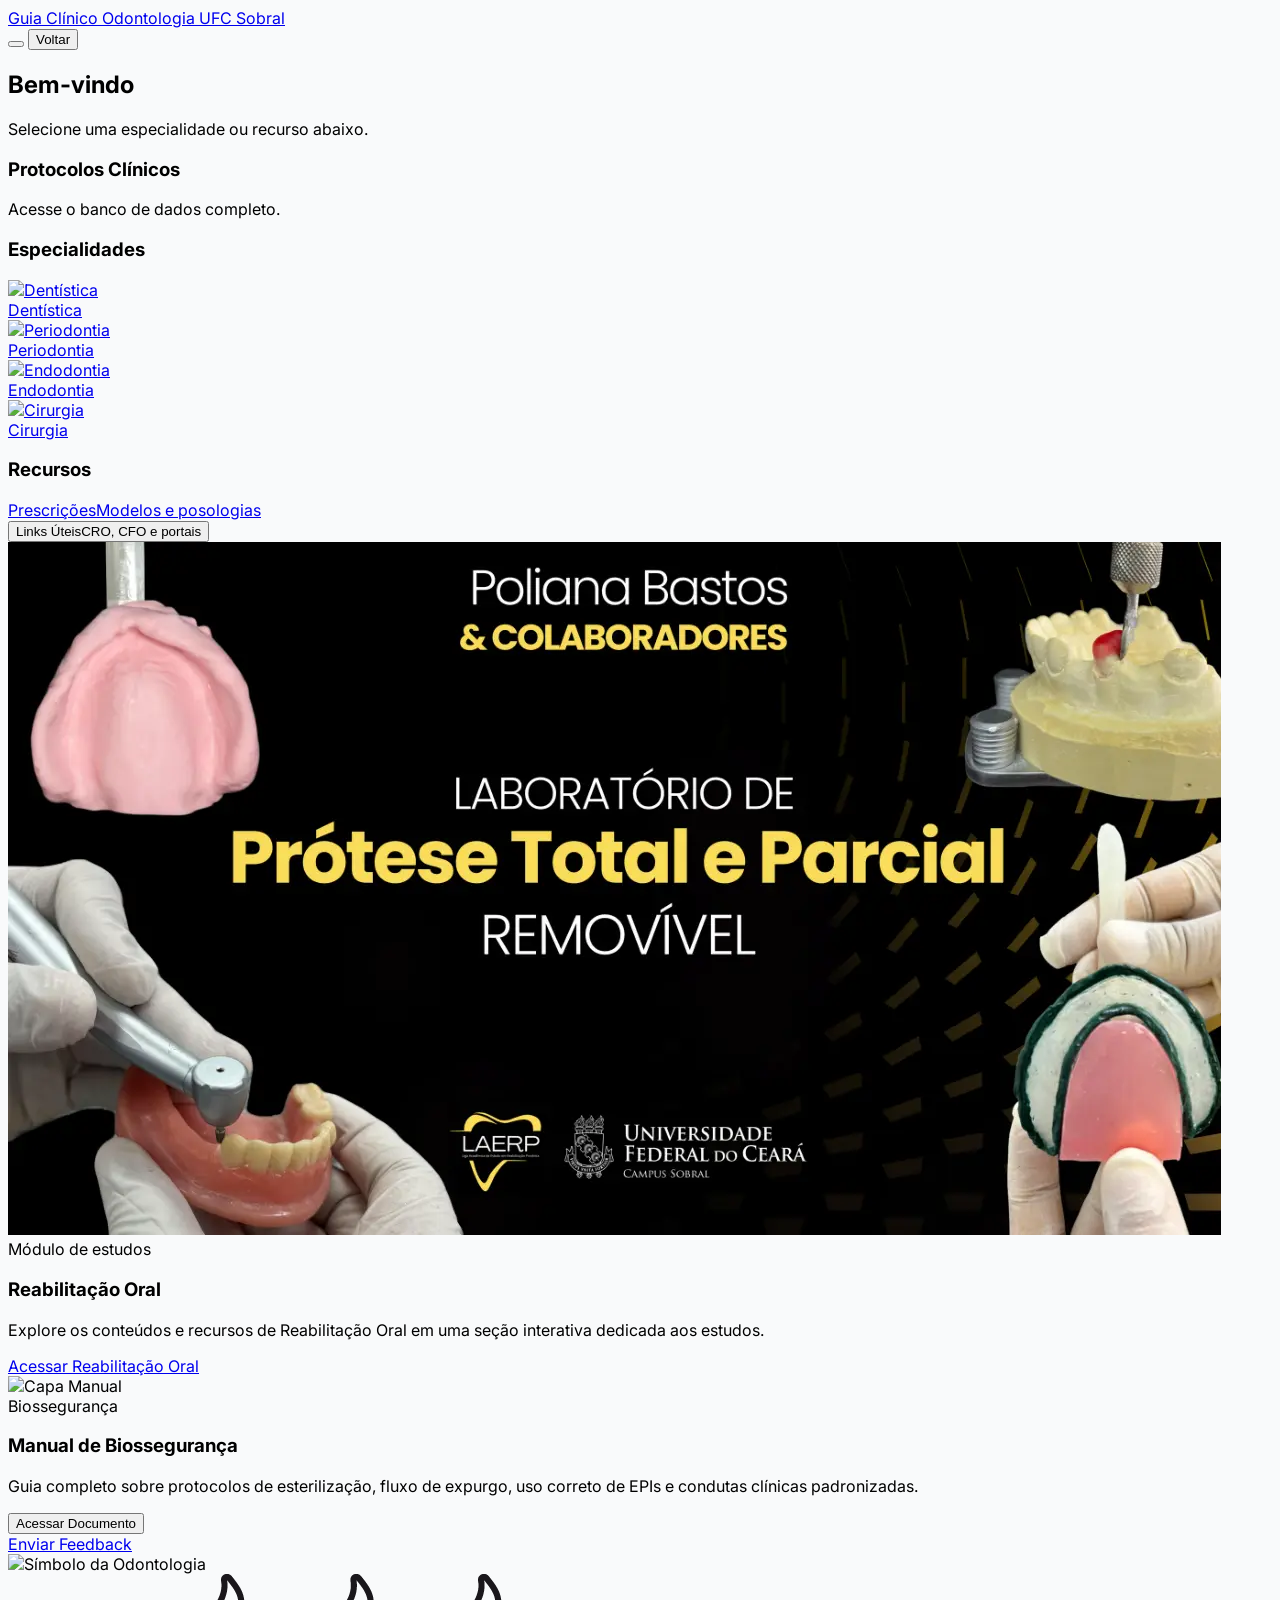
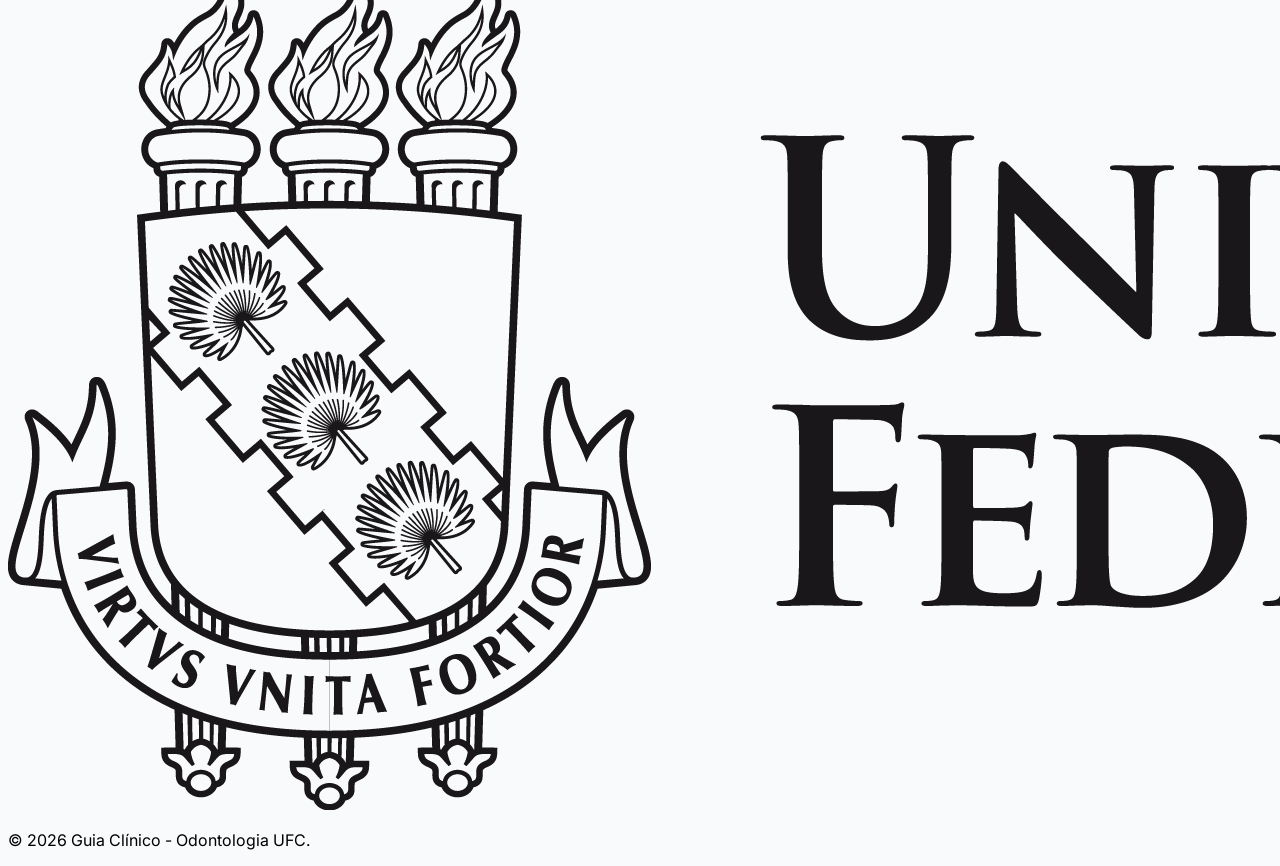
==== index.html @ 578e6452 "Update index.html" ====
<!DOCTYPE html>
<html lang="pt-BR">
<head>
    <meta charset="UTF-8">
    <meta name="viewport" content="width=device-width, initial-scale=1.0, maximum-scale=1.0, user-scalable=no">
    
<!-- Inicialização imediata do tema -->
<style>
    html, body {
        background-color: #f9fafb;
    }

    html.dark,
    html.dark body {
        background-color: #111827;
    }

    html.dark {
        color-scheme: dark;
    }
</style>

<script>
(function () {
    let tema = null;

    try {
        tema = localStorage.getItem('theme');
    } catch (e) {}

    const prefereEscuro = window.matchMedia &&
        window.matchMedia('(prefers-color-scheme: dark)').matches;

    const modoEscuro = tema === 'dark' ||
        (tema !== 'light' && prefereEscuro);

    if (modoEscuro) {
        document.documentElement.classList.add('dark');
    }
})();
</script>
    
    <title>Guia Clínico - Odontologia</title>

    <link rel="icon" type="image/svg+xml" href="./favicon.svg">

<link rel="manifest" href="./manifest.webmanifest">
<meta name="theme-color" content="#0e7490">
    
    <link rel="preconnect" href="https://fonts.googleapis.com">
    <link href="https://fonts.googleapis.com/css2?family=Inter:wght@300;400;500;600;700&display=swap" rel="stylesheet">
    
    <script src="https://cdn.tailwindcss.com"></script>
    
    <script src="https://unpkg.com/lucide@latest"></script>

    <script>
        tailwind.config = {
            darkMode: 'class', // Habilita o modo escuro via classe CSS
            theme: {
                extend: {
                    fontFamily: { sans: ['Inter', 'sans-serif'] },
                    colors: {
                        primary: '#0e7490', 
                        secondary: '#155e75', 
                        accent: '#ecfeff',
                        paper: '#ffffff',
                    },
                    screens: { 'xs': '375px' }
                }
            }
        }
    </script>
    <link rel="stylesheet" href="./style.css">
</head>
<body data-page="home" class="bg-gray-50 dark:bg-gray-900 dark:text-gray-100 text-gray-800 flex flex-col min-h-screen text-base antialiased transition-colors duration-200">

    <site-header></site-header>

    <main class="flex-grow w-full max-w-5xl mx-auto px-4 sm:px-6 py-6 pb-20">

        <div id="view-home" class="view-section active space-y-8">
            <div class="text-center space-y-2 mb-2">
                <h2 class="text-2xl xs:text-3xl font-bold text-gray-900 dark:text-white">Bem-vindo</h2>
                <p class="text-sm xs:text-base text-gray-600 dark:text-gray-400 max-w-2xl mx-auto">Selecione uma especialidade ou recurso abaixo.</p>
            </div>

            <section>
                <div onclick="navigateTo('blog')" class="btn-card bg-gradient-to-r from-primary to-secondary p-6 rounded-2xl shadow-lg cursor-pointer text-white relative overflow-hidden group">
                    <div class="absolute top-0 right-0 w-32 h-32 bg-white/10 rounded-full -mr-10 -mt-10 transition-transform group-hover:scale-110"></div>
                    <div class="flex items-center gap-4 relative z-10">
                        <div class="bg-white/20 p-4 rounded-xl backdrop-blur-sm">
                            <i data-lucide="library" class="w-8 h-8 text-white"></i>
                        </div>
                        <div>
                            <h3 class="text-xl font-bold mb-1">Protocolos Clínicos</h3>
                            <p class="text-cyan-100 text-sm">Acesse o banco de dados completo.</p>
                        </div>
                        <i data-lucide="arrow-right" class="w-6 h-6 ml-auto text-white/70 group-hover:text-white group-hover:translate-x-1 transition-all"></i>
                    </div>
                </div>
            </section>

            <section>
                <div class="flex items-center gap-2 mb-4 border-b border-gray-200 dark:border-gray-700 pb-2">
                    <i data-lucide="layout-grid" class="w-5 h-5 text-primary dark:text-cyan-400"></i>
                    <h3 class="text-lg font-semibold text-gray-800 dark:text-gray-200">Especialidades</h3>
                </div>
                <div class="grid grid-cols-2 md:grid-cols-4 gap-3 xs:gap-4">
                    
                    <a href="./dentistica.html" class="btn-card bg-white dark:bg-gray-800 dark:border-gray-700 rounded-xl border border-gray-200 shadow-sm flex flex-col cursor-pointer w-full h-36 xs:h-44 overflow-hidden p-0 group">
                        <img src="https://drive.google.com/thumbnail?id=1IqbpU3Tc9JRrEtCTjUTq4yEzA81FgfLB&sz=w400" referrerpolicy="no-referrer" class="w-full h-24 xs:h-32 object-cover group-hover:scale-105 transition-transform duration-500" alt="Dentística">
                        <div class="flex-grow flex items-center justify-center bg-white dark:bg-gray-800 p-1">
                            <span class="font-semibold text-sm xs:text-base text-gray-700 dark:text-gray-300 group-hover:text-primary dark:group-hover:text-cyan-400 transition-colors">Dentística</span>
                        </div>
                    </a>

                    <a href="./periodontia.html" class="btn-card bg-white dark:bg-gray-800 dark:border-gray-700 rounded-xl border border-gray-200 shadow-sm flex flex-col cursor-pointer w-full h-36 xs:h-44 overflow-hidden p-0 group">
                        <img src="https://drive.google.com/thumbnail?id=1-zdkn1rejChLDhu414lakE65wpIqaItJ&sz=w400" referrerpolicy="no-referrer" class="w-full h-24 xs:h-32 object-cover group-hover:scale-105 transition-transform duration-500" alt="Periodontia">
                        <div class="flex-grow flex items-center justify-center bg-white dark:bg-gray-800 p-1">
                            <span class="font-semibold text-sm xs:text-base text-gray-700 dark:text-gray-300 group-hover:text-primary dark:group-hover:text-cyan-400 transition-colors">Periodontia</span>
                        </div>
                    </a>

                    <a href="./endodontia.html" class="btn-card bg-white dark:bg-gray-800 dark:border-gray-700 rounded-xl border border-gray-200 shadow-sm flex flex-col cursor-pointer w-full h-36 xs:h-44 overflow-hidden p-0 group">
                        <img src="https://drive.google.com/thumbnail?id=1HXx0BQdMwo1exsz-yzlCISno-zLfnGaS&sz=w400" referrerpolicy="no-referrer" class="w-full h-24 xs:h-32 object-cover group-hover:scale-105 transition-transform duration-500" alt="Endodontia">
                        <div class="flex-grow flex items-center justify-center bg-white dark:bg-gray-800 p-1">
                            <span class="font-semibold text-sm xs:text-base text-gray-700 dark:text-gray-300 group-hover:text-primary dark:group-hover:text-cyan-400 transition-colors">Endodontia</span>
                        </div>
                    </a>

                    <a href="./cirurgia.html" class="btn-card bg-white dark:bg-gray-800 dark:border-gray-700 rounded-xl border border-gray-200 shadow-sm flex flex-col cursor-pointer w-full h-36 xs:h-44 overflow-hidden p-0 group">
                        <img src="https://drive.google.com/thumbnail?id=1VpzxWpekVeSkpgG0zuls3z5X4e87c_P-&sz=w400" referrerpolicy="no-referrer" class="w-full h-24 xs:h-32 object-cover group-hover:scale-105 transition-transform duration-500" alt="Cirurgia">
                        <div class="flex-grow flex items-center justify-center bg-white dark:bg-gray-800 p-1">
                            <span class="font-semibold text-sm xs:text-base text-gray-700 dark:text-gray-300 group-hover:text-primary dark:group-hover:text-cyan-400 transition-colors">Cirurgia</span>
                        </div>
                    </a>

                </div>
            </section>

            <section>
                <div class="flex items-center gap-2 mb-4 border-b border-gray-200 dark:border-gray-700 pb-2">
                    <i data-lucide="package-plus" class="w-5 h-5 text-primary dark:text-cyan-400"></i>
                    <h3 class="text-lg font-semibold text-gray-800 dark:text-gray-200">Recursos</h3>
                </div>
                <div class="grid grid-cols-1 sm:grid-cols-2 gap-3">
                    <a href="./prescricoes.html" class="btn-card bg-white dark:bg-gray-800 dark:border-gray-700 p-4 rounded-xl border border-gray-200 shadow-sm flex items-center gap-4 w-full text-left active:bg-gray-50 dark:active:bg-gray-700">
                        <div class="bg-amber-50 dark:bg-amber-900/30 p-3 rounded-lg shrink-0"><i data-lucide="scroll-text" class="w-6 h-6 text-amber-600 dark:text-amber-400"></i></div>
                        <div><span class="block font-semibold text-gray-700 dark:text-gray-200">Prescrições</span><span class="text-xs text-gray-500 dark:text-gray-400">Modelos e posologias</span></div>
                    </a>
                    <button type="button" onclick="navigateTo('links')" class="btn-card bg-white dark:bg-gray-800 dark:border-gray-700 p-4 rounded-xl border border-gray-200 shadow-sm flex items-center gap-4 w-full text-left active:bg-gray-50 dark:active:bg-gray-700">
                        <div class="bg-gray-100 dark:bg-gray-700 p-3 rounded-lg shrink-0"><i data-lucide="link" class="w-6 h-6 text-gray-600 dark:text-gray-300"></i></div>
                        <div><span class="block font-semibold text-gray-700 dark:text-gray-200">Links Úteis</span><span class="text-xs text-gray-500 dark:text-gray-400">CRO, CFO e portais</span></div>
                    </button>
                </div>
            </section>

            <!-- Módulo independente: Reabilitação Oral -->
            <section aria-labelledby="titulo-reabilitacao-oral"
                     class="bg-white dark:bg-gray-800 dark:border-gray-700 rounded-2xl shadow-sm border border-gray-200 overflow-hidden relative transition-colors duration-200 group hover:shadow-md">
                <div class="absolute top-0 right-0 p-4 opacity-5 pointer-events-none" aria-hidden="true">
                    <i data-lucide="smile" class="w-32 h-32 text-primary dark:text-cyan-400 transform rotate-12"></i>
                </div>

                <div class="p-6 sm:p-8 flex flex-col md:flex-row items-center md:items-start gap-6 md:gap-8 relative z-10">
                    <!-- Capa do módulo: imagem hospedada na pasta de Reabilitação Oral. -->
                    <a href="./reabilitacao-oral/index.html"
                       class="w-full sm:w-60 md:w-64 shrink-0 block rounded-lg overflow-hidden border border-gray-200 dark:border-gray-700 shadow-sm bg-black group-hover:scale-[1.02] transition-transform duration-300"
                       aria-label="Abrir Reabilitação Oral">
                        <img src="./reabilitacao-oral/assets/paginas/pagina-001.webp"
                             alt="Capa do manual Laboratório de Prótese Total e Parcial Removível"
                             class="w-full h-auto object-contain"
                             loading="lazy" decoding="async">
                    </a>

                    <div class="flex-grow text-center md:text-left flex flex-col justify-center h-full py-2">
                        <div class="mb-4">
                            <div class="inline-flex items-center gap-2 px-3 py-1 rounded-full bg-primary/10 dark:bg-cyan-900/30 text-primary dark:text-cyan-400 text-xs font-bold uppercase tracking-wider mb-3 justify-center md:justify-start">
                                <i data-lucide="layers" class="w-3 h-3" aria-hidden="true"></i> Módulo de estudos
                            </div>
                            <h3 id="titulo-reabilitacao-oral" class="text-2xl font-bold text-gray-900 dark:text-white leading-tight mb-2">Reabilitação Oral</h3>
                            <p class="text-gray-600 dark:text-gray-300 leading-relaxed max-w-xl mx-auto md:mx-0">
                                Explore os conteúdos e recursos de Reabilitação Oral em uma seção interativa dedicada aos estudos.
                            </p>
                        </div>

                        <div class="mt-2">
                            <a href="./reabilitacao-oral/index.html"
                               class="w-full md:w-auto inline-flex justify-center items-center gap-2 bg-primary hover:bg-secondary text-white font-medium py-3 px-8 rounded-xl transition-all shadow-sm hover:shadow-md active:scale-95 active:opacity-90 focus-visible:outline focus-visible:outline-2 focus-visible:outline-offset-2 focus-visible:outline-primary">
                                <span>Acessar Reabilitação Oral</span>
                                <i data-lucide="arrow-right" class="w-4 h-4" aria-hidden="true"></i>
                            </a>
                        </div>
                    </div>
                </div>
            </section>

            <section class="bg-white dark:bg-gray-800 dark:border-gray-700 rounded-2xl shadow-sm border border-gray-200 overflow-hidden relative mt-6 transition-colors duration-200 group hover:shadow-md">
                <div class="absolute top-0 right-0 p-4 opacity-5 pointer-events-none">
                    <i data-lucide="shield-check" class="w-32 h-32 text-primary dark:text-cyan-400 transform rotate-12"></i>
                </div>

                <div class="p-6 sm:p-8 flex flex-col md:flex-row items-center md:items-start gap-6 md:gap-8 relative z-10">
                    <div class="w-40 sm:w-48 shrink-0 rounded-lg overflow-hidden group-hover:scale-[1.02] transition-transform duration-300">
                        <img src="https://drive.google.com/thumbnail?id=1r-iguMwH7R5gYocf-ZZC8bUFzlRPjiiR&sz=w400" referrerpolicy="no-referrer" alt="Capa Manual" class="w-full h-auto object-cover">
                    </div>
                    
                    <div class="flex-grow text-center md:text-left flex flex-col justify-center h-full py-2">
                        <div class="mb-4">
                            <div class="inline-flex items-center gap-2 px-3 py-1 rounded-full bg-primary/10 dark:bg-cyan-900/30 text-primary dark:text-cyan-400 text-xs font-bold uppercase tracking-wider mb-3 justify-center md:justify-start">
                                <i data-lucide="shield" class="w-3 h-3"></i> Biossegurança
                            </div>
                            <h3 class="text-2xl font-bold text-gray-900 dark:text-white leading-tight mb-2">Manual de Biossegurança</h3>
                            <p class="text-gray-600 dark:text-gray-300 leading-relaxed max-w-xl mx-auto md:mx-0">
                                Guia completo sobre protocolos de esterilização, fluxo de expurgo, uso correto de EPIs e condutas clínicas padronizadas.
                            </p>
                        </div>
                        
                        <div class="mt-2">
                             <button onclick="navigateTo('manual')" class="w-full md:w-auto inline-flex justify-center items-center gap-2 bg-primary hover:bg-secondary text-white font-medium py-3 px-8 rounded-xl transition-all shadow-sm hover:shadow-md active:scale-95 active:opacity-90">
                                <span>Acessar Documento</span>
                                <i data-lucide="arrow-right" class="w-4 h-4"></i>
                            </button>
                        </div>
                    </div>
                </div>
            </section>
        </div>

        <!-- As especialidades e as prescrições usam páginas HTML próprias. -->

        <div id="view-blog" class="view-section space-y-6">
            <div class="flex flex-col gap-4">
                <div class="flex items-center justify-between">
                    <div>
                        <h2 class="text-2xl font-bold text-gray-900 dark:text-white">Protocolos Clínicos</h2>
                        <p class="text-gray-500 dark:text-gray-400 text-sm">Consulte os protocolos organizados por especialidade.</p>
                    </div>
</div>
                
                <div class="space-y-3">
                    <div class="relative">
                        <i data-lucide="search" class="absolute left-3 top-1/2 -translate-y-1/2 w-5 h-5 text-gray-400"></i>
                        <input type="text" id="search-input" oninput="renderBlog()" placeholder="Buscar protocolo..." class="w-full pl-10 pr-4 py-3 rounded-xl border border-gray-200 dark:border-gray-700 dark:bg-gray-800 dark:text-white focus:border-primary focus:ring-1 focus:ring-primary outline-none transition-all">
                    </div>
                    
                    <div class="flex gap-2 overflow-x-auto pb-2 scrollbar-hide" id="filter-container">
                        <button onclick="setFilter('all')" class="filter-btn active" id="filter-all">Todos</button>
                        <button onclick="setFilter('Dentística')" class="filter-btn" id="filter-dentistica">Dentística</button>
                        <button onclick="setFilter('Periodontia')" class="filter-btn" id="filter-periodontia">Periodontia</button>
                        <button onclick="setFilter('Endodontia')" class="filter-btn" id="filter-endodontia">Endodontia</button>
                        <button onclick="setFilter('Cirurgia')" class="filter-btn" id="filter-cirurgia">Cirurgia</button>
                        <button onclick="setFilter('Geral')" class="filter-btn" id="filter-geral">Geral</button>
                    </div>
                </div>

                <div id="blog-grid" class="space-y-6"></div>
                <div id="no-protocols-msg" class="text-center py-10 hidden">
                    <p class="text-gray-500 dark:text-gray-400">Nenhum protocolo encontrado.</p>
                    <p class="text-xs text-gray-400 mt-2">Tente outro termo ou categoria.</p>
                </div>
            </div>
        </div>

        <div id="view-post" class="view-section">
            <div class="max-w-4xl mx-auto">
                <div class="bg-white dark:bg-gray-800 dark:border-gray-700 rounded-2xl shadow-sm border border-gray-200 overflow-hidden min-h-[60vh]">
                    <div class="bg-gray-50 dark:bg-gray-700/50 border-b border-gray-100 dark:border-gray-700 p-6">
                        <div class="flex justify-between items-start">
                            <div>
                                <span id="post-category" class="inline-block px-2 py-1 rounded-md bg-blue-100 dark:bg-blue-900/40 text-blue-700 dark:text-blue-300 text-xs font-bold uppercase mb-2">Categoria</span>
                                <h2 id="post-title" class="text-2xl font-bold text-gray-900 dark:text-white leading-tight">Título do Protocolo</h2>
                            </div>
                        </div>
                    </div>
                    <div id="post-content" class="p-5 sm:p-8 rich-text text-gray-700 dark:text-gray-200 leading-relaxed"></div>
                </div>
            </div>
        </div>

        <!-- Conteúdo fixo, independente dos cadastros de protocolos. -->
        <div id="view-links" class="view-section space-y-5">
            <div class="bg-white dark:bg-gray-800 rounded-xl border border-gray-200 dark:border-gray-700 p-5 sm:p-8 shadow-sm">
                <h2 class="text-2xl font-bold text-gray-900 dark:text-white mb-3">Links Úteis</h2>
                <p class="text-sm text-gray-500 dark:text-gray-400">Canais educacionais, podcasts e portais da Odontologia.</p>
                <div class="rich-text mt-5"><div class="space-y-6 text-sm">
                    <div>
                        <h4 class="font-bold text-gray-800 dark:text-gray-200 mt-6 mb-3 flex items-center gap-2"><i data-lucide="video" class="w-5 h-5 text-red-600 dark:text-red-400"></i> Canais Recomendados</h4>
                        <div class="grid grid-cols-1 sm:grid-cols-2 gap-3">
                            <a href="https://youtube.com/@deolhonaperiodontiaufc-cam693?si=VatiQZ6QlFN97cdf" target="_blank" rel="noopener noreferrer" class="p-3 bg-white dark:bg-gray-800 dark:border-gray-700 border border-gray-200 rounded-lg flex items-center gap-3 hover:border-red-500 transition shadow-sm">
                                <i data-lucide="youtube" class="w-6 h-6 text-red-600 dark:text-red-400"></i>
                                <div><span class="block font-semibold text-gray-800 dark:text-gray-200 text-sm">De Olho na Periodontia</span><span class="text-xs text-gray-500 dark:text-gray-400">UFC Sobral</span></div>
                            </a>
                            <a href="https://youtube.com/@dentisticaeesculturadental3098?si=GXLxIP-M6OBgPg-q" target="_blank" rel="noopener noreferrer" class="p-3 bg-white dark:bg-gray-800 dark:border-gray-700 border border-gray-200 rounded-lg flex items-center gap-3 hover:border-red-500 transition shadow-sm">
                                <i data-lucide="youtube" class="w-6 h-6 text-red-600 dark:text-red-400"></i>
                                <div><span class="block font-semibold text-gray-800 dark:text-gray-200 text-sm">Dentística e Escultura Dental</span><span class="text-xs text-gray-500 dark:text-gray-400">Canal Educativo</span></div>
                            </a>
                            <a href="https://youtube.com/@equipededentisticaufcsobra6651?si=kfUdVhuAx5Qox4UT" target="_blank" rel="noopener noreferrer" class="p-3 bg-white dark:bg-gray-800 dark:border-gray-700 border border-gray-200 rounded-lg flex items-center gap-3 hover:border-red-500 transition shadow-sm">
                                <i data-lucide="youtube" class="w-6 h-6 text-red-600 dark:text-red-400"></i>
                                <div><span class="block font-semibold text-gray-800 dark:text-gray-200 text-sm">Equipe de Dentística</span><span class="text-xs text-gray-500 dark:text-gray-400">UFC Sobral</span></div>
                            </a>
                            <a href="https://open.spotify.com/show/7nxXta4sQfycT6eU9NGMwC?si=Oyp7haWTS7qQN_cGLQqNVQ" target="_blank" rel="noopener noreferrer" class="p-3 bg-white dark:bg-gray-800 dark:border-gray-700 border border-gray-200 rounded-lg flex items-center gap-3 hover:border-green-500 transition shadow-sm">
                                <i data-lucide="mic" class="w-6 h-6 text-green-600 dark:text-green-400"></i>
                                <div><span class="block font-semibold text-gray-800 dark:text-gray-200 text-sm">Podcast Odontologia</span><span class="text-xs text-gray-500 dark:text-gray-400">Spotify</span></div>
                            </a>
                        </div>
                    </div>
                    
                    <div>
                        <h4 class="font-bold text-gray-800 dark:text-gray-200 mt-6 mb-3 flex items-center gap-2"><i data-lucide="link" class="w-5 h-5 text-gray-600 dark:text-gray-400"></i> Portais Importantes</h4>
                        <div class="grid grid-cols-1 sm:grid-cols-2 gap-3">
                            <a href="https://website.cfo.org.br/" target="_blank" rel="noopener noreferrer" class="p-3 bg-white dark:bg-gray-800 dark:border-gray-700 border border-gray-200 rounded-lg flex items-center gap-3 hover:border-blue-500 transition shadow-sm">
                                <i data-lucide="external-link" class="w-5 h-5 text-gray-600 dark:text-gray-400"></i>
                                <div><span class="block font-semibold text-gray-800 dark:text-gray-200 text-sm">CFO</span><span class="text-xs text-gray-500 dark:text-gray-400">Conselho Federal</span></div>
                            </a>
                             <a href="https://www.cro-ce.org.br/" target="_blank" rel="noopener noreferrer" class="p-3 bg-white dark:bg-gray-800 dark:border-gray-700 border border-gray-200 rounded-lg flex items-center gap-3 hover:border-blue-500 transition shadow-sm">
                                <i data-lucide="external-link" class="w-5 h-5 text-gray-600 dark:text-gray-400"></i>
                                <div><span class="block font-semibold text-gray-800 dark:text-gray-200 text-sm">CRO-CE</span><span class="text-xs text-gray-500 dark:text-gray-400">Conselho Regional</span></div>
                            </a>
                        </div>
                    </div>
                </div></div>
            </div>
        </div>

        <div id="view-manual" class="view-section">
            <div class="max-w-5xl mx-auto h-[85vh] flex flex-col gap-2">
                <div class="flex justify-end gap-2 px-2">
                    <button onclick="toggleFullScreen()" class="bg-white dark:bg-gray-800 dark:text-gray-300 dark:border-gray-700 border border-gray-200 text-gray-700 hover:text-primary dark:hover:text-cyan-400 px-3 py-1.5 rounded-lg text-sm font-medium flex items-center gap-1 shadow-sm transition-colors">
                        <i data-lucide="maximize" class="w-4 h-4"></i> Tela Cheia
                    </button>
                    <button onclick="window.open('https://drive.google.com/file/d/1FmRwMLXSVb58Ei122xRvVqlpMKYxJFnI/view?usp=drivesdk', '_blank')" class="bg-primary hover:bg-secondary text-white px-3 py-1.5 rounded-lg text-sm font-medium flex items-center gap-1 shadow-sm transition-colors">
                        <i data-lucide="external-link" class="w-4 h-4"></i> Abrir / Zoom
                    </button>
                </div>
                <div id="pdf-container" class="bg-white dark:bg-gray-800 dark:border-gray-700 rounded-2xl shadow-sm border border-gray-200 overflow-hidden flex-grow relative">
                    <iframe src="https://drive.google.com/file/d/1FmRwMLXSVb58Ei122xRvVqlpMKYxJFnI/preview" width="100%" height="100%" style="border: none;"></iframe>
                </div>
            </div>
        </div>

        <div id="view-feedback" class="view-section">
            <div class="max-w-3xl mx-auto h-[85vh] flex flex-col gap-2">
                 <div class="bg-white dark:bg-gray-800 dark:border-gray-700 rounded-2xl shadow-sm border border-gray-200 overflow-hidden flex-grow relative">
                    <iframe src="https://docs.google.com/forms/d/e/1FAIpQLScIj8dEG93HimE5qp51dGqXfBSLvuWS2AiMuq5AOmxru75Keg/viewform?embedded=true" width="100%" height="100%" style="border: none;">Carregando…</iframe>
                </div>
            </div>
        </div>

    </main>

    <site-footer></site-footer>

    <script src="./components/header-component.js" defer></script>
    <script src="./components/footer-component.js" defer></script>
    <!-- Os protocolos serão lidos do arquivo estático abaixo.
         Sua definição deve ser carregada antes do app.js. -->
    <script src="./banco_de_dados/protocolos_dentistica.js" defer></script>
    <script src="./banco_de_dados/protocolos_periodontia.js" defer></script>
    <script src="./banco_de_dados/protocolos_endodontia.js" defer></script>
    <script src="./banco_de_dados/protocolos_cirurgia.js" defer></script>
    <script src="./app.js" defer></script>
</body>
</html>
---- style.css ----
/* ============================================================================
   GUIA CLÍNICO — ODONTOLOGIA UFC SOBRAL
   Folha de estilos compartilhada entre todas as páginas do GitHub Pages.

   Usado por: index.html, dentistica.html, periodontia.html,
   endodontia.html, cirurgia.html e prescricoes.html.

   Dependências carregadas pelos arquivos HTML:
   - Tailwind CSS via CDN (cores e classes utilitárias)
   - Fonte Inter via Google Fonts

   Este CSS NÃO inclui editor de texto, Firebase ou painel administrativo.
   Local no repositório: /style.css
   ============================================================================ */

/* 1. Base e navegação ------------------------------------------------------ */
html {
    scroll-behavior: smooth;
}

body {
    font-family: 'Inter', sans-serif;
}

/* Elementos personalizados de cabeçalho e rodapé, quando definidos em JS. */
site-header,
site-footer {
    display: block;
}

/* Oculta as barras dos carrosséis de abas, preservando a rolagem por toque. */
.scrollbar-hide {
    -ms-overflow-style: none;
    scrollbar-width: none;
}

.scrollbar-hide::-webkit-scrollbar {
    display: none;
}

/* 2. Cartões da página inicial -------------------------------------------- */
.btn-card {
    transition: transform 0.2s ease, box-shadow 0.2s ease,
                border-color 0.2s ease;
}

.btn-card:active {
    transform: scale(0.98);
}

@media (hover: hover) {
    .btn-card:hover {
        transform: translateY(-2px);
        box-shadow: 0 10px 15px -3px rgba(0, 0, 0, 0.1);
        border-color: #0e7490;
    }
}

/* 3. Telas e abas ---------------------------------------------------------- */
/* Aplicável às páginas individuais e às visualizações de protocolos. */
.view-section {
    display: none;
}

.view-section.active {
    display: block;
    animation: fadeInView 0.3s ease;
}

@keyframes fadeInView {
    from {
        opacity: 0;
        transform: translateY(10px);
    }
    to {
        opacity: 1;
        transform: translateY(0);
    }
}

.tab-content {
    display: none;
    animation: fadeIn 0.3s ease-in-out;
}

.tab-content.active {
    display: block;
}

@keyframes fadeIn {
    from { opacity: 0; }
    to   { opacity: 1; }
}

.tab-btn {
    border-bottom: 2px solid transparent;
    transition: background-color 0.2s ease, color 0.2s ease,
                border-color 0.2s ease;
}

.tab-btn.active {
    border-bottom-width: 2px;
    background-color: rgba(0, 0, 0, 0.03);
}

.dark .tab-btn.active {
    background-color: rgba(255, 255, 255, 0.05);
}

/* Cada especialidade mantém as cores originais de suas abas ativas. */
.tab-active-dentistica {
    color: #0e7490;
    border-color: #0e7490;
    background-color: #ecfeff !important;
}

.dark .tab-active-dentistica {
    color: #22d3ee;
    border-color: #22d3ee;
    background-color: rgba(14, 116, 144, 0.19) !important;
}

.tab-active-periodontia {
    color: #be123c;
    border-color: #be123c;
    background-color: #fff1f2 !important;
}

.dark .tab-active-periodontia {
    color: #fb7185;
    border-color: #fb7185;
    background-color: rgba(190, 18, 60, 0.19) !important;
}

.tab-active-endodontia {
    color: #4338ca;
    border-color: #4338ca;
    background-color: #e0e7ff !important;
}

.dark .tab-active-endodontia {
    color: #818cf8;
    border-color: #818cf8;
    background-color: rgba(67, 56, 202, 0.19) !important;
}

.tab-active-cirurgia {
    color: #059669;
    border-color: #059669;
    background-color: #ecfdf5 !important;
}

.dark .tab-active-cirurgia {
    color: #34d399;
    border-color: #34d399;
    background-color: rgba(5, 150, 105, 0.19) !important;
}

.tab-active-prescricoes {
    color: #d97706;
    border-color: #d97706;
    background-color: #fffbeb !important;
}

.dark .tab-active-prescricoes {
    color: #fbbf24;
    border-color: #fbbf24;
    background-color: rgba(217, 119, 6, 0.19) !important;
}

/* 4. Busca e filtro dos protocolos clínicos ------------------------------- */
.filter-btn {
    white-space: nowrap;
    padding: 0.5rem 1rem;
    border-radius: 9999px;
    font-size: 0.875rem;
    font-weight: 500;
    border: 1px solid #e5e7eb;
    background-color: #fff;
    color: #374151;
    transition: background-color 0.2s ease, border-color 0.2s ease,
                color 0.2s ease;
}

.filter-btn:hover {
    border-color: #0e7490;
}

.dark .filter-btn {
    background-color: #1f2937;
    border-color: #374151;
    color: #d1d5db;
}

.filter-btn.active {
    background-color: #0e7490;
    border-color: #0e7490;
    color: #fff;
}

.dark .filter-btn.active {
    background-color: #0891b2;
    border-color: #0891b2;
    color: #fff;
}

/* Indicador de carregamento, se usado pelos scripts de consulta local. */
.spinner {
    width: 24px;
    height: 24px;
    border: 3px solid rgba(0, 0, 0, 0.1);
    border-left-color: #0e7490;
    border-radius: 50%;
    animation: spin 1s linear infinite;
}

.dark .spinner {
    border-color: rgba(255, 255, 255, 0.1);
    border-left-color: #22d3ee;
}

@keyframes spin {
    to { transform: rotate(360deg); }
}

/* 5. Textos de prontuários, checklists e protocolos ----------------------- */
/* O Tailwind zera o estilo HTML das listas: restauramos suas marcações. */
.rich-text {
    line-height: 1.7;
    overflow-wrap: anywhere;
}

.rich-text h1,
.rich-text h2,
.rich-text h3 {
    font-weight: 700 !important;
    line-height: 1.35;
    margin-top: 1em;
    margin-bottom: 0.45em;
}

.rich-text h1 {
    font-size: 1.8em !important;
    color: #111827 !important;
}

.rich-text h2 {
    font-size: 1.4em !important;
    color: #1f2937 !important;
}

.rich-text h3 {
    font-size: 1.1em !important;
    color: #374151 !important;
}

.dark .rich-text h1 { color: #f9fafb !important; }
.dark .rich-text h2 { color: #f3f4f6 !important; }
.dark .rich-text h3 { color: #e5e7eb !important; }

.rich-text p {
    margin-bottom: 0.75em;
}

.rich-text ul,
.rich-text ol {
    padding-left: 1.2rem;
    margin-bottom: 1em;
}

.rich-text ul { list-style-type: disc; }
.rich-text ol { list-style-type: decimal; }

.rich-text ul ul {
    list-style-type: circle;
    padding-left: 1rem;
    margin-top: 0.25em;
    margin-bottom: 0.5em;
}

.rich-text ol ol {
    list-style-type: lower-alpha;
    padding-left: 1rem;
}

.rich-text ul ul ul {
    list-style-type: square;
}

.rich-text li {
    margin-bottom: 0.25em;
}

.rich-text li > p:last-child {
    margin-bottom: 0;
}

.rich-text strong,
.rich-text b {
    font-weight: 700;
}

.rich-text em,
.rich-text i {
    font-style: italic;
}

.rich-text a {
    color: #0e7490;
    text-decoration: underline;
    text-underline-offset: 2px;
}

.dark .rich-text a {
    color: #67e8f9;
}

.rich-text blockquote {
    border-left: 3px solid #0e7490;
    padding: 0.5rem 0 0.5rem 1rem;
    margin: 1rem 0;
    color: #4b5563;
}

.dark .rich-text blockquote {
    color: #d1d5db;
    border-left-color: #22d3ee;
}

.rich-text img {
    display: block;
    max-width: 100%;
    height: auto;
    border-radius: 0.5rem;
    margin: 1rem auto;
}

/* Evita cortes em tabelas de conteúdos clínicos no celular. */
.rich-text table {
    width: 100%;
    border-collapse: collapse;
    display: block;
    overflow-x: auto;
    margin: 1rem 0;
}

.rich-text th,
.rich-text td {
    border: 1px solid #e5e7eb;
    padding: 0.5rem 0.75rem;
    text-align: left;
    vertical-align: top;
}

.dark .rich-text th,
.dark .rich-text td {
    border-color: #4b5563;
}

/* 6. Acessibilidade e dispositivos móveis -------------------------------- */
a:focus-visible,
button:focus-visible,
input:focus-visible,
[role='button']:focus-visible {
    outline: 2px solid #0891b2;
    outline-offset: 3px;
}

@media (prefers-reduced-motion: reduce) {
    html { scroll-behavior: auto; }

    .btn-card,
    .tab-btn,
    .filter-btn {
        transition: none;
    }

    .btn-card:active,
    .btn-card:hover {
        transform: none;
    }

    .view-section.active,
    .tab-content,
    .spinner {
        animation: none;
    }
}
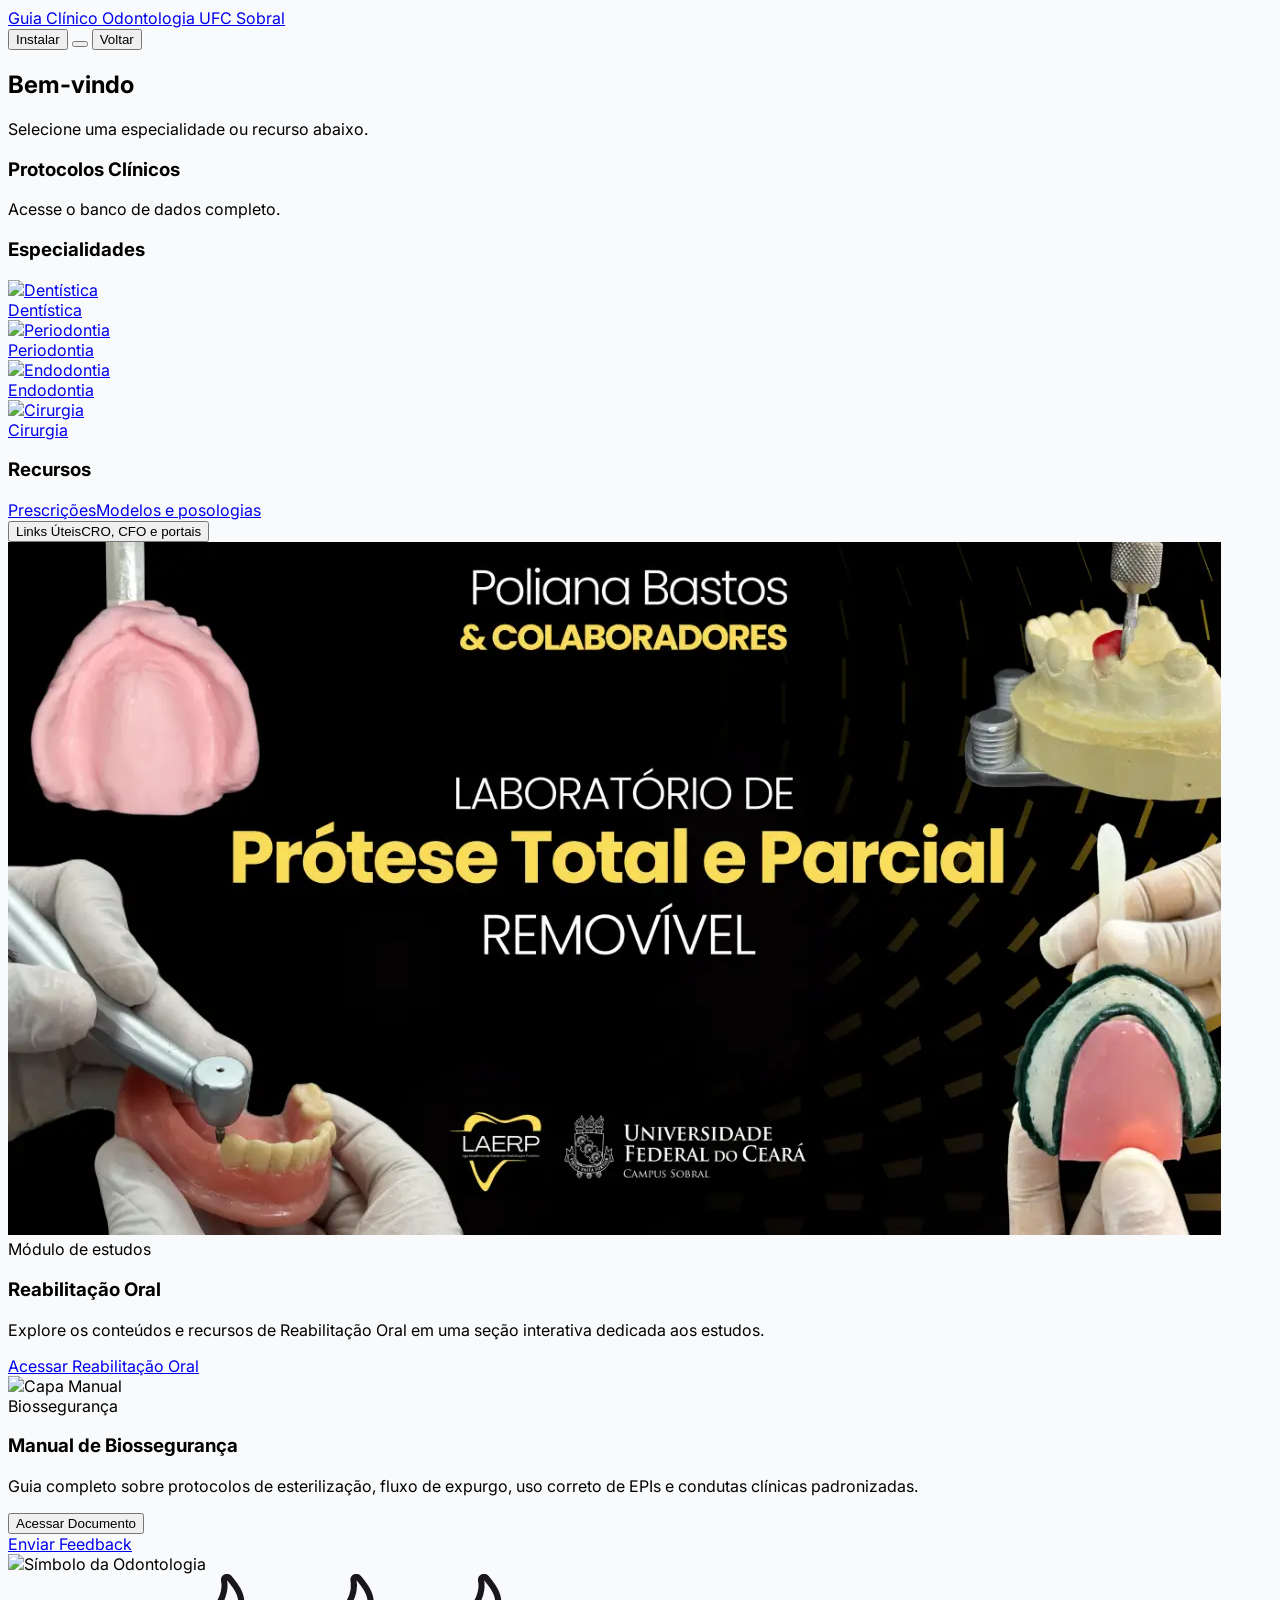
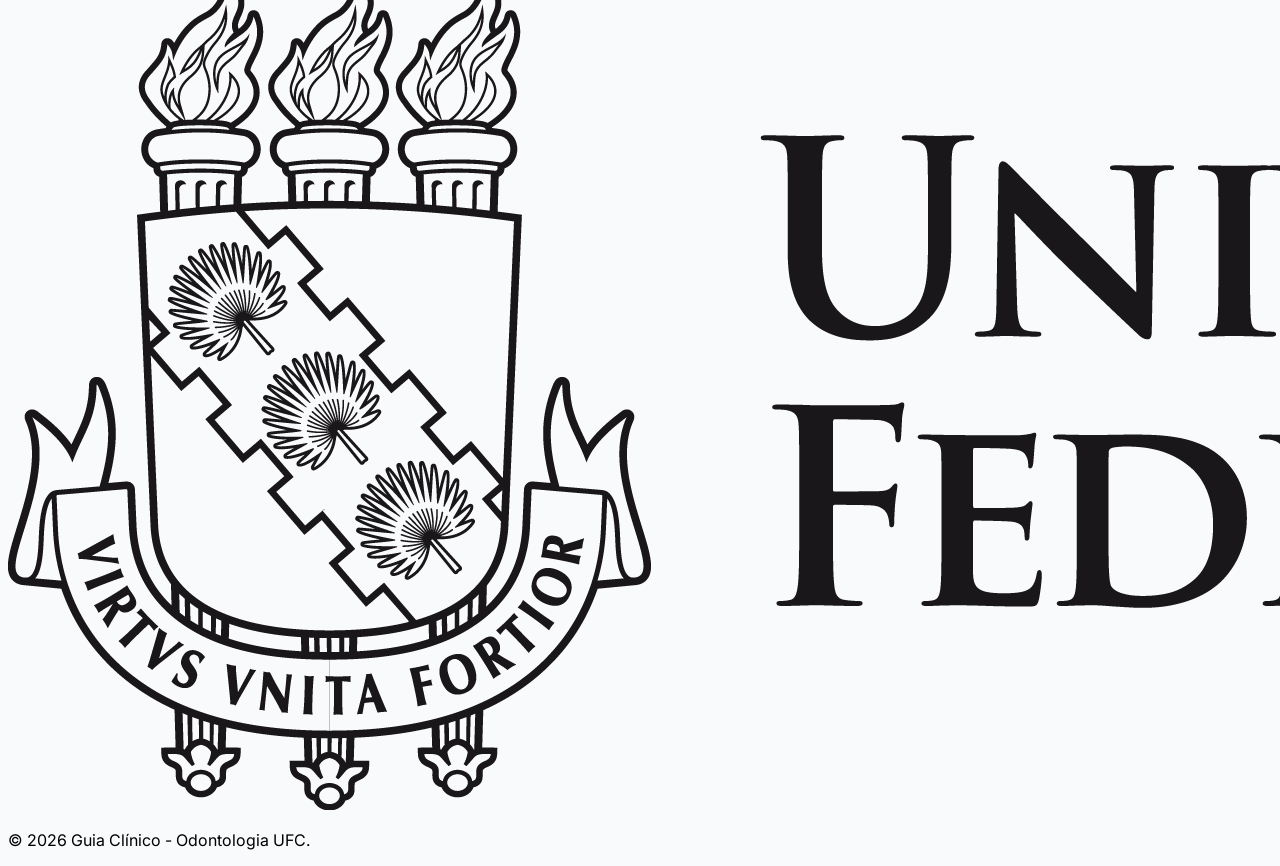
==== commit c56b43ca: "Update index.html" ====
--- a/index.html
+++ b/index.html
@@ -218,7 +218,7 @@
                         </div>
                         
                         <div class="mt-2">
-                             <button onclick="navigateTo('manual')" class="w-full md:w-auto inline-flex justify-center items-center gap-2 bg-primary hover:bg-secondary text-white font-medium py-3 px-8 rounded-xl transition-all shadow-sm hover:shadow-md active:scale-95 active:opacity-90">
+                             <button onclick="window.location.href='./leitor.html?drive=1FmRwMLXSVb58Ei122xRvVqlpMKYxJFnI&amp;titulo=Manual%20de%20Biosseguranca'" class="w-full md:w-auto inline-flex justify-center items-center gap-2 bg-primary hover:bg-secondary text-white font-medium py-3 px-8 rounded-xl transition-all shadow-sm hover:shadow-md active:scale-95 active:opacity-90">
                                 <span>Acessar Documento</span>
                                 <i data-lucide="arrow-right" class="w-4 h-4"></i>
                             </button>
@@ -324,22 +324,6 @@
             </div>
         </div>
 
-        <div id="view-manual" class="view-section">
-            <div class="max-w-5xl mx-auto h-[85vh] flex flex-col gap-2">
-                <div class="flex justify-end gap-2 px-2">
-                    <button onclick="toggleFullScreen()" class="bg-white dark:bg-gray-800 dark:text-gray-300 dark:border-gray-700 border border-gray-200 text-gray-700 hover:text-primary dark:hover:text-cyan-400 px-3 py-1.5 rounded-lg text-sm font-medium flex items-center gap-1 shadow-sm transition-colors">
-                        <i data-lucide="maximize" class="w-4 h-4"></i> Tela Cheia
-                    </button>
-                    <button onclick="window.open('https://drive.google.com/file/d/1FmRwMLXSVb58Ei122xRvVqlpMKYxJFnI/view?usp=drivesdk', '_blank')" class="bg-primary hover:bg-secondary text-white px-3 py-1.5 rounded-lg text-sm font-medium flex items-center gap-1 shadow-sm transition-colors">
-                        <i data-lucide="external-link" class="w-4 h-4"></i> Abrir / Zoom
-                    </button>
-                </div>
-                <div id="pdf-container" class="bg-white dark:bg-gray-800 dark:border-gray-700 rounded-2xl shadow-sm border border-gray-200 overflow-hidden flex-grow relative">
-                    <iframe src="https://drive.google.com/file/d/1FmRwMLXSVb58Ei122xRvVqlpMKYxJFnI/preview" width="100%" height="100%" style="border: none;"></iframe>
-                </div>
-            </div>
-        </div>
-
         <div id="view-feedback" class="view-section">
             <div class="max-w-3xl mx-auto h-[85vh] flex flex-col gap-2">
                  <div class="bg-white dark:bg-gray-800 dark:border-gray-700 rounded-2xl shadow-sm border border-gray-200 overflow-hidden flex-grow relative">
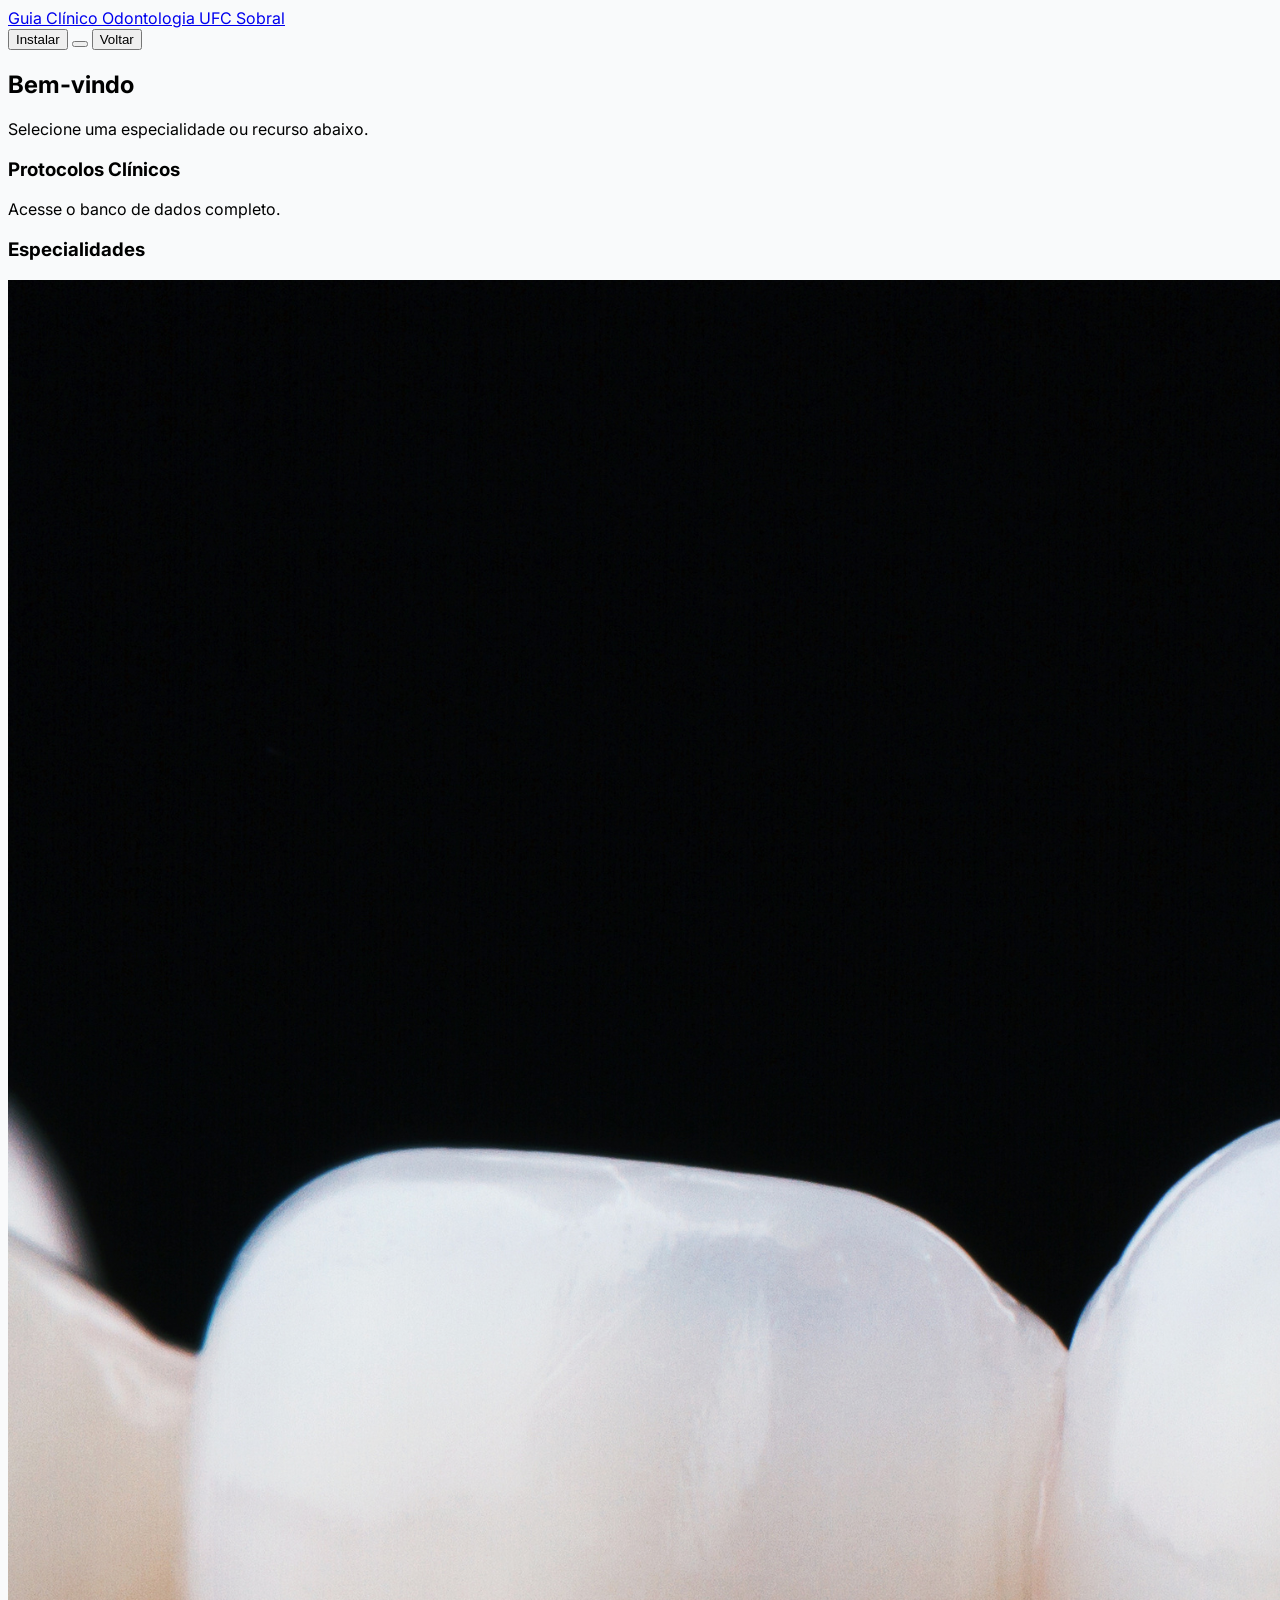
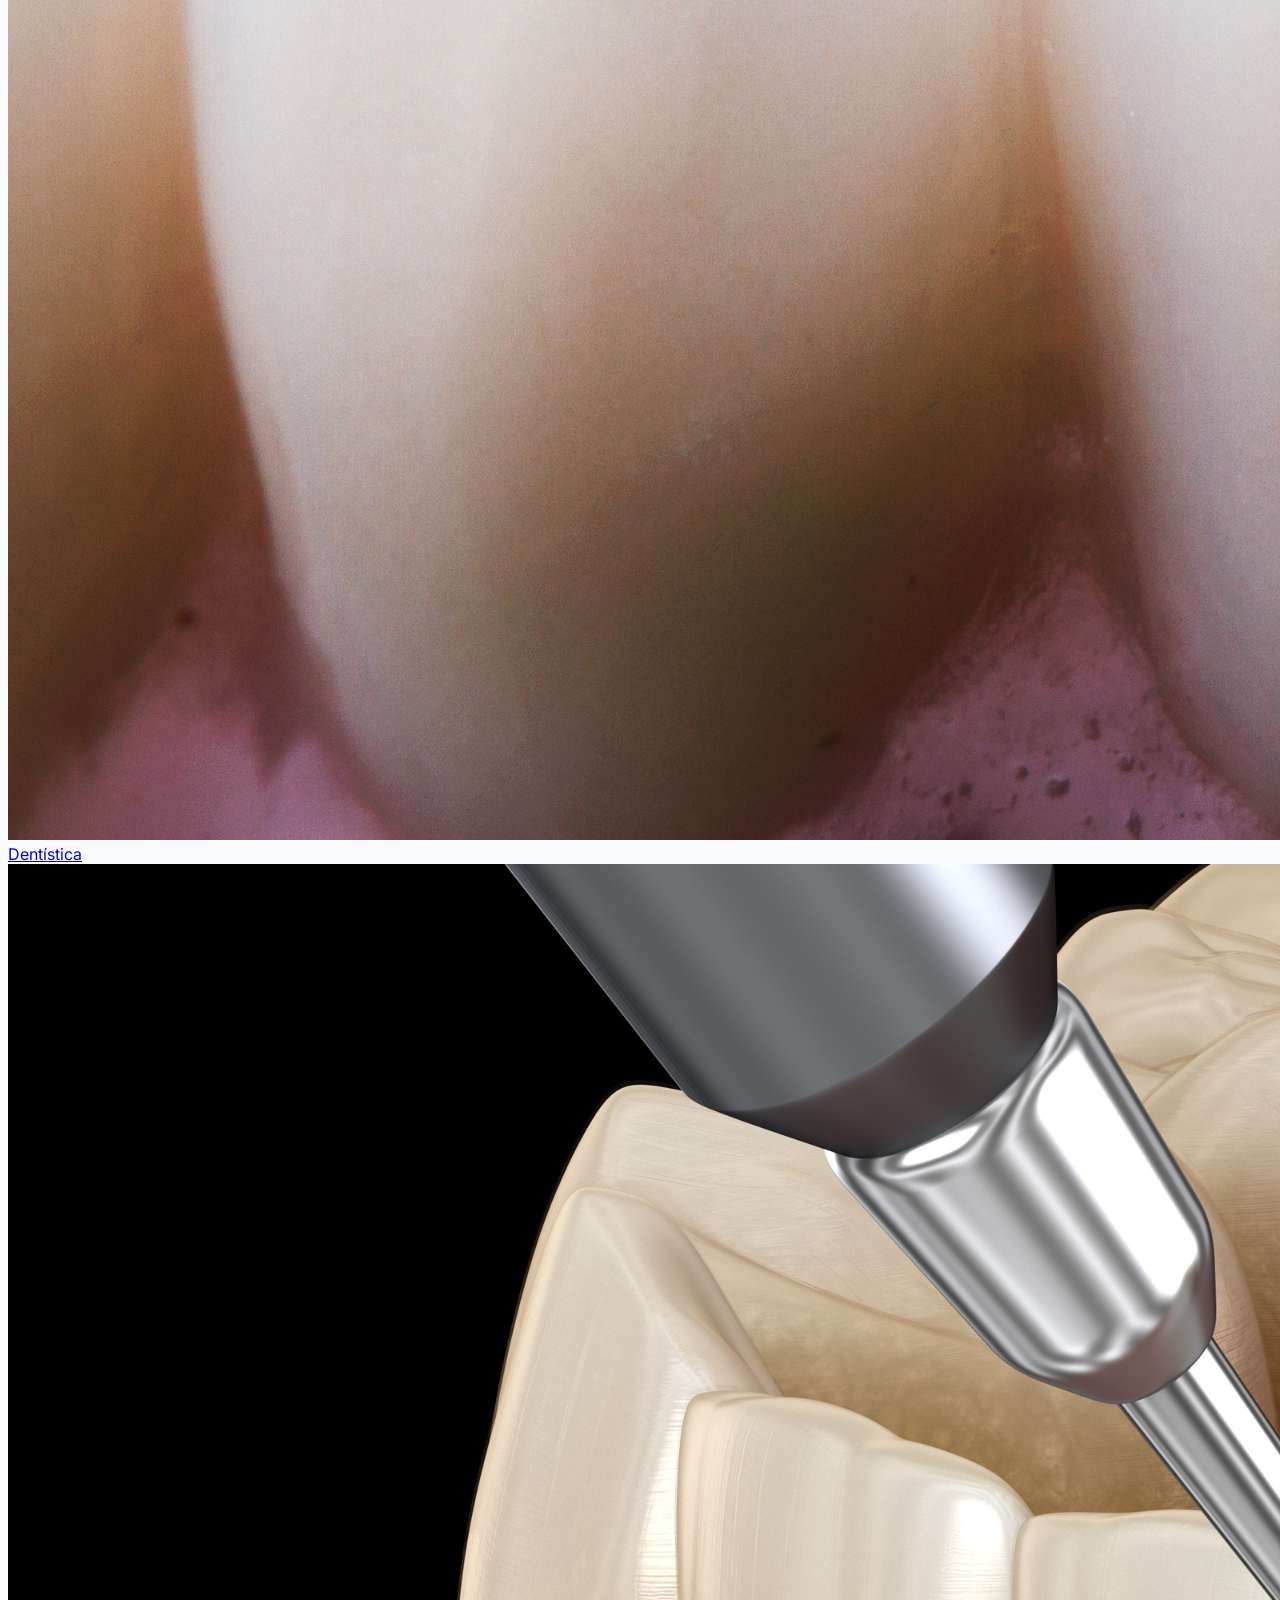
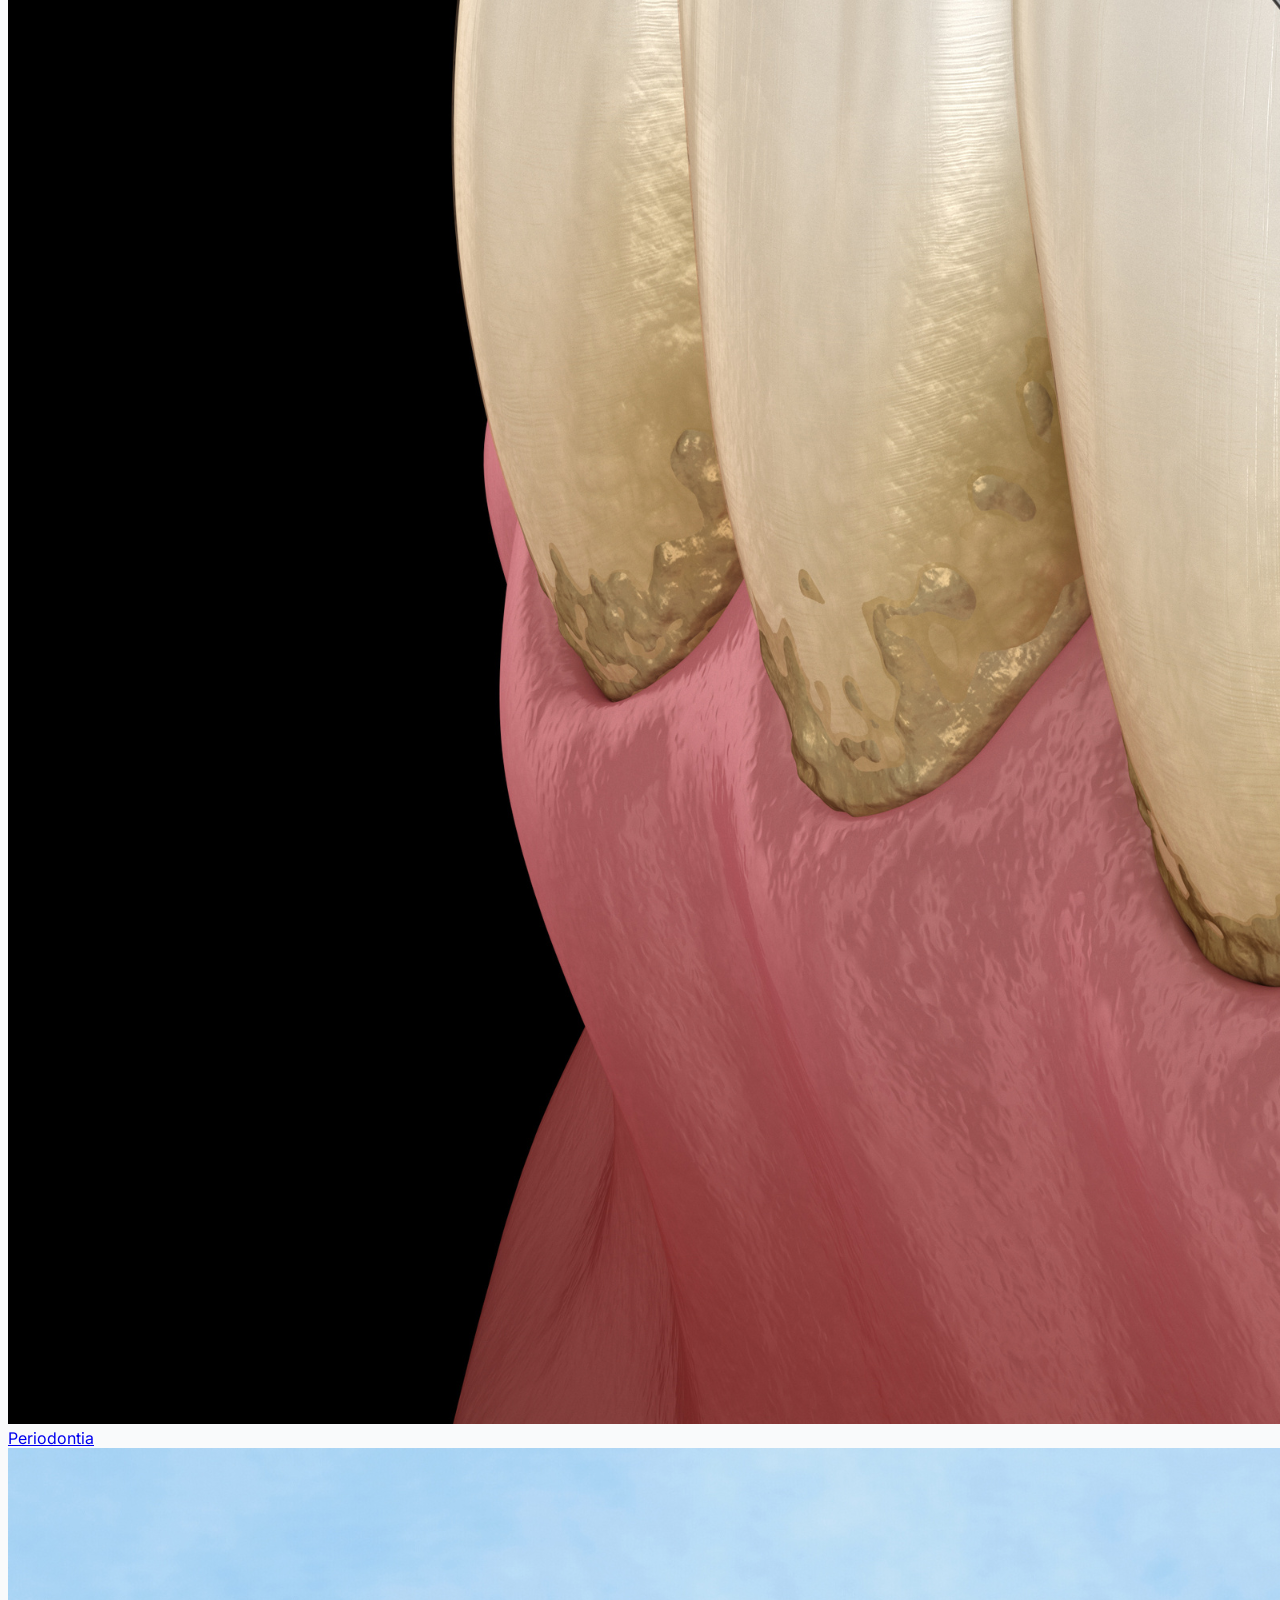
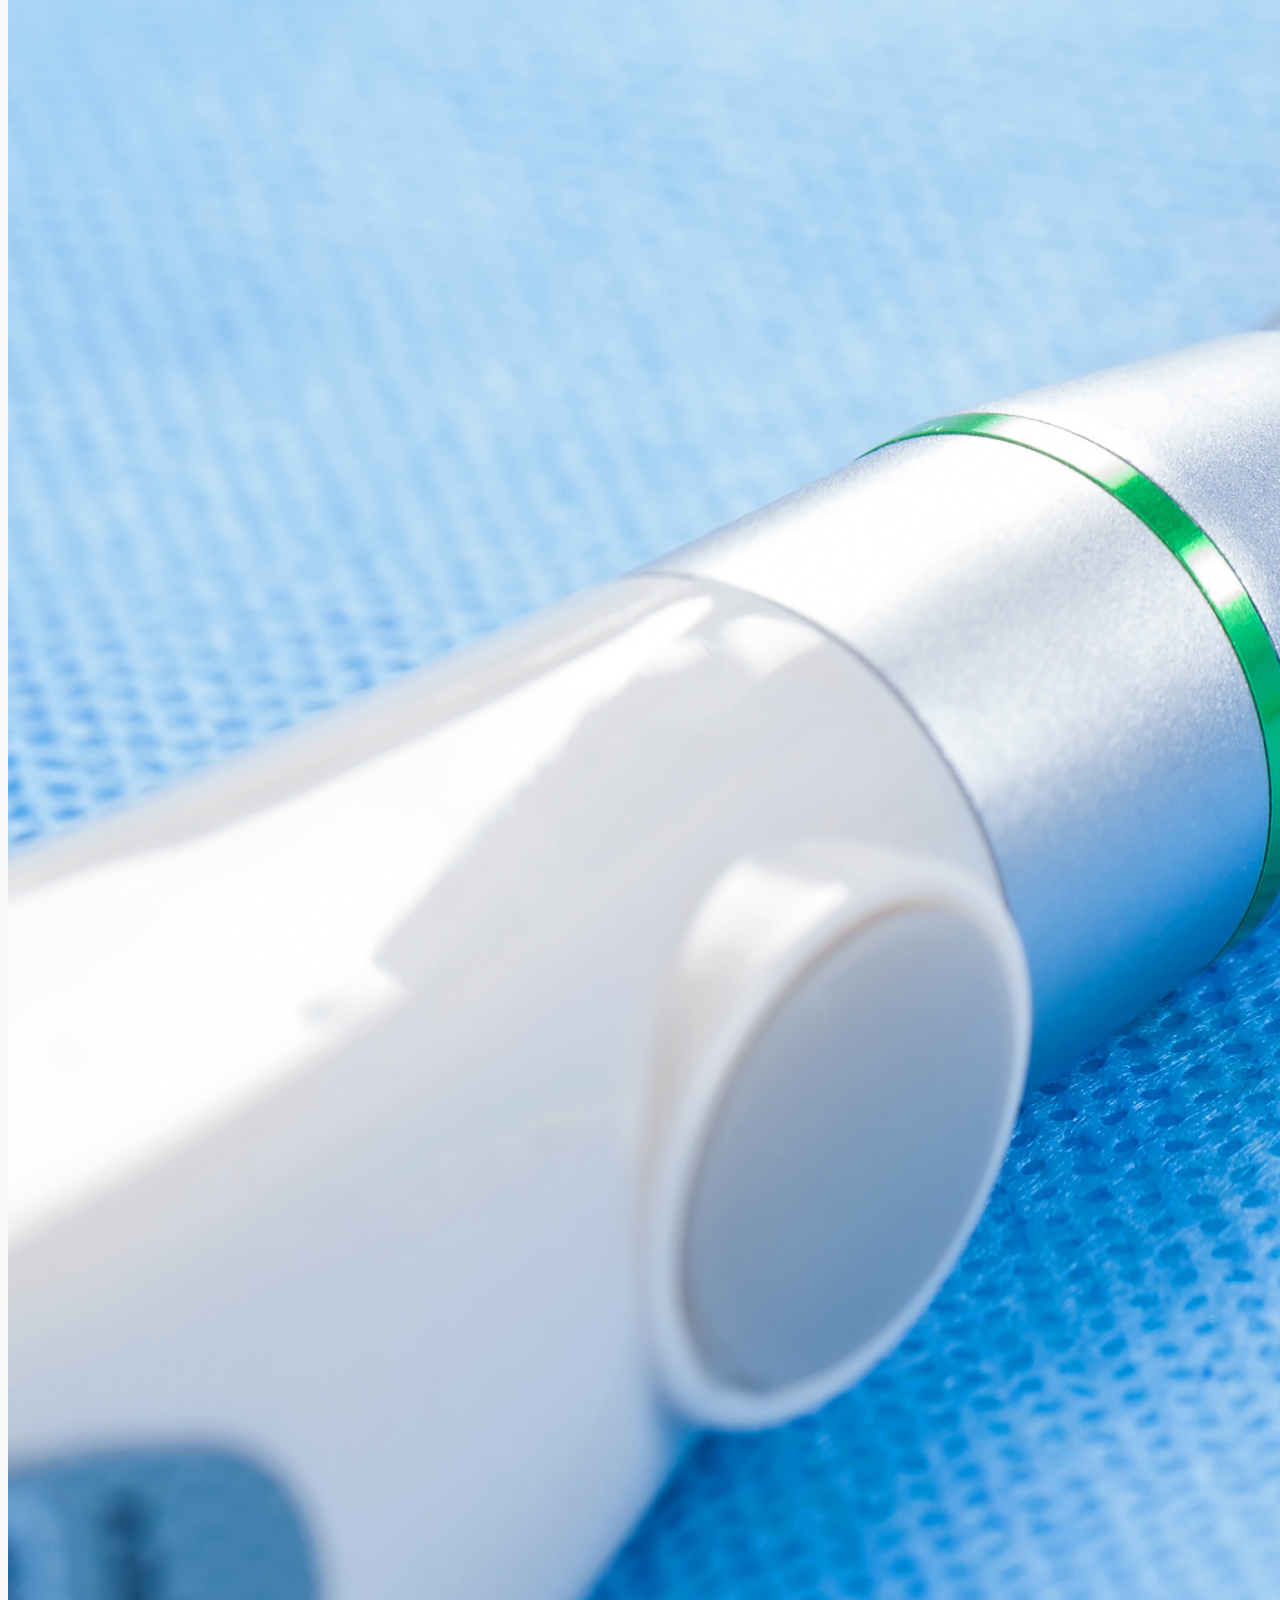
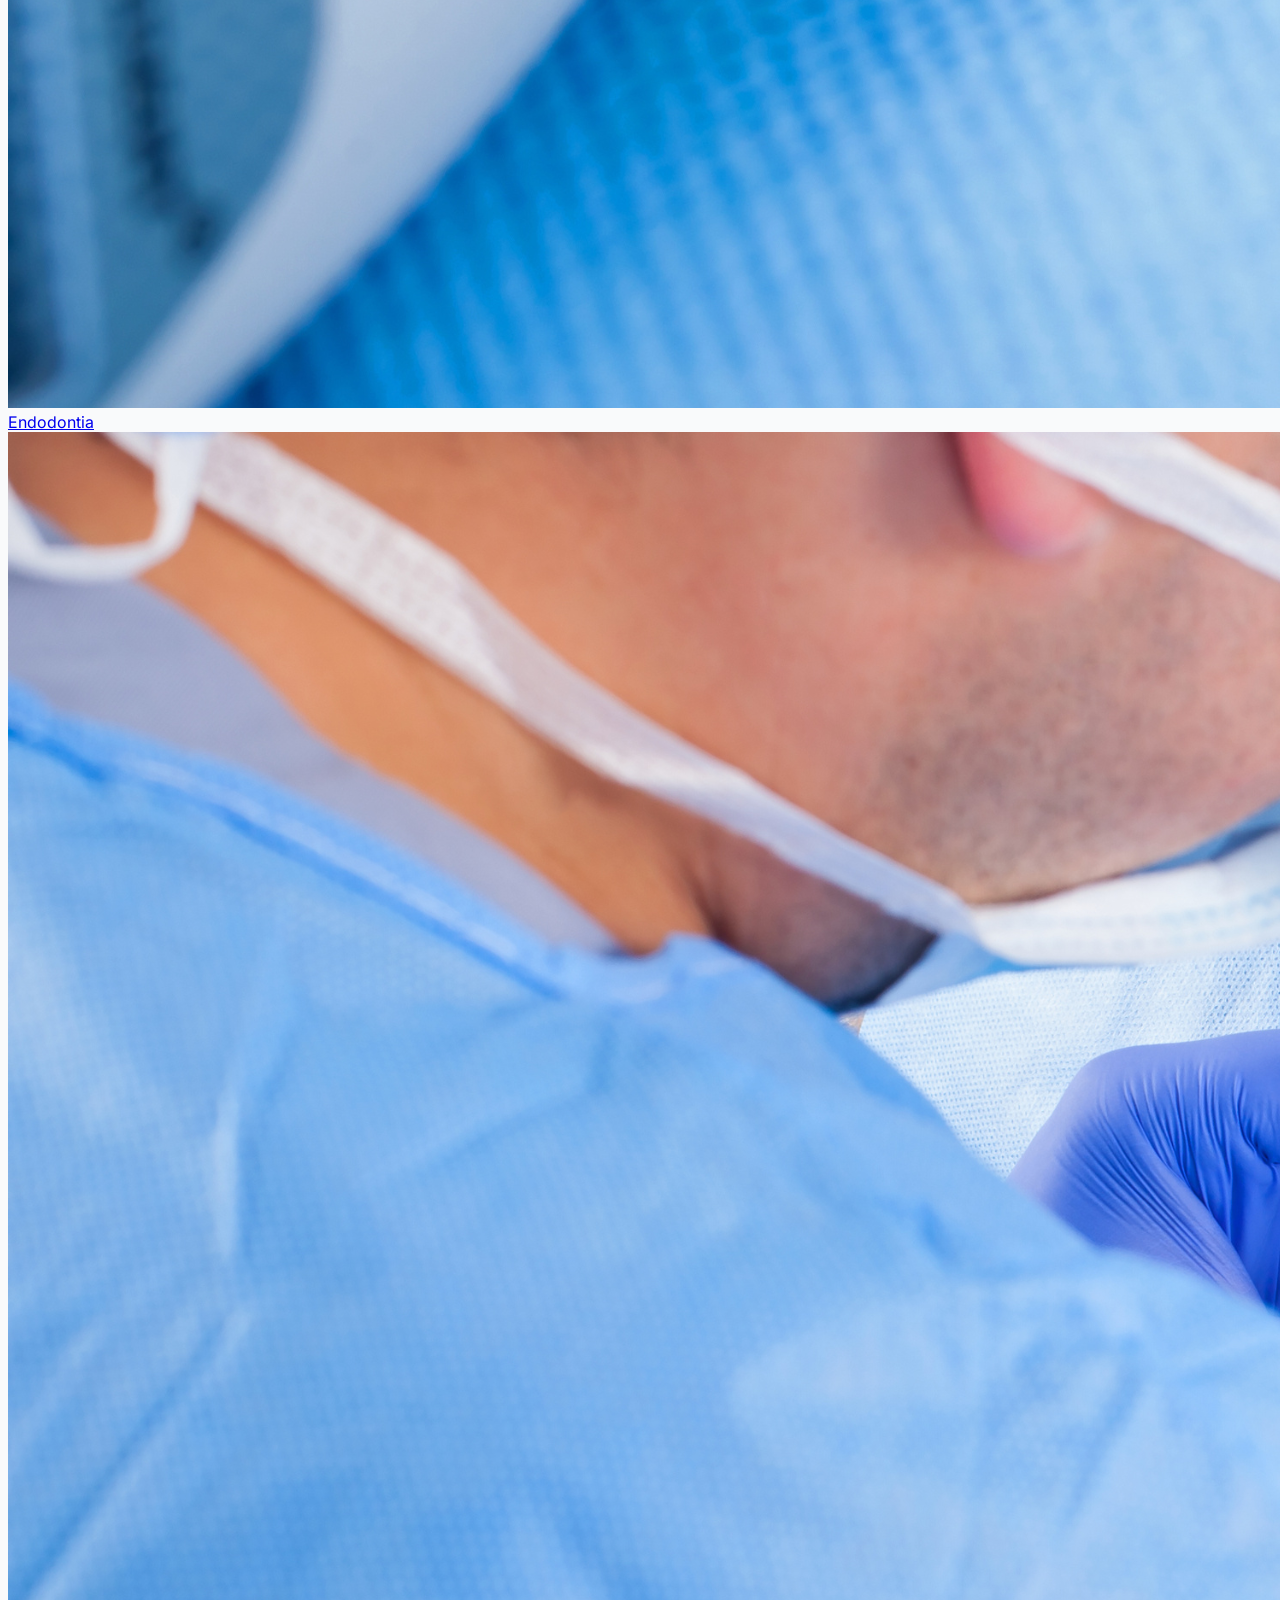
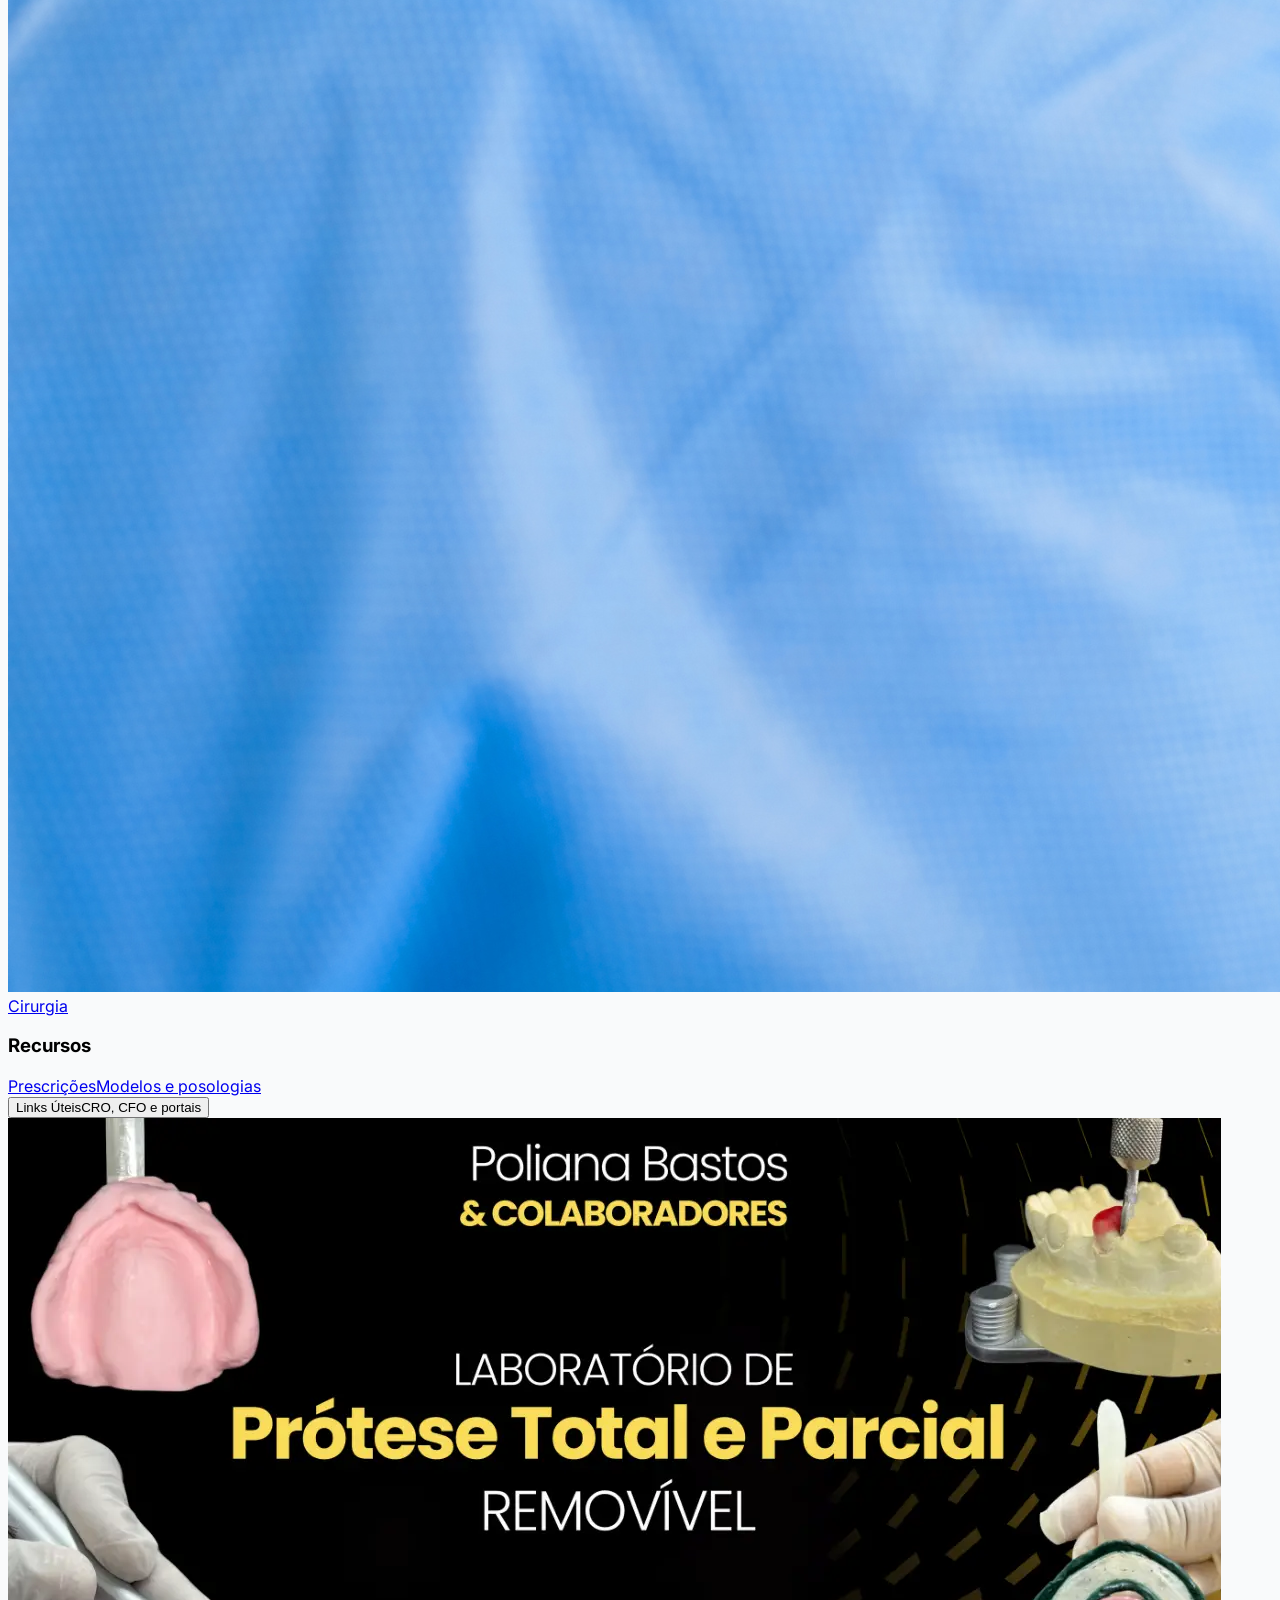
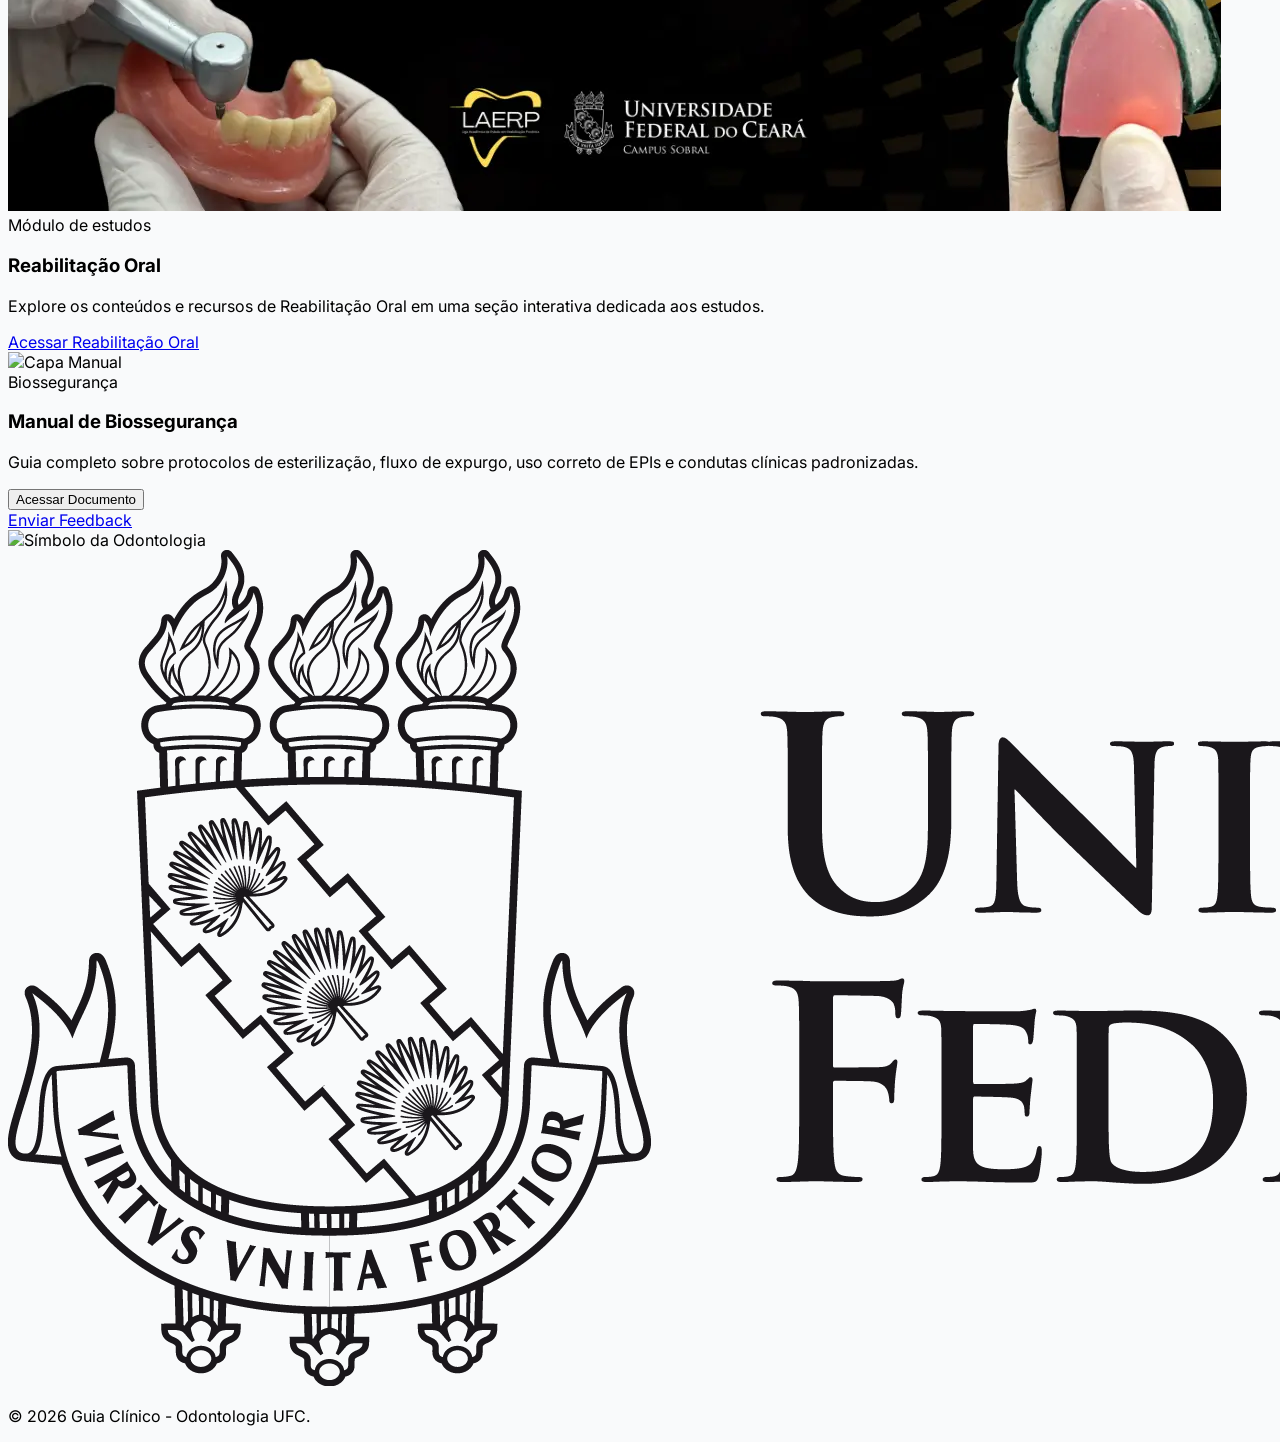
==== commit fa89e896: "Update index.html" ====
--- a/index.html
+++ b/index.html
@@ -109,28 +109,28 @@
                 <div class="grid grid-cols-2 md:grid-cols-4 gap-3 xs:gap-4">
                     
                     <a href="./dentistica.html" class="btn-card bg-white dark:bg-gray-800 dark:border-gray-700 rounded-xl border border-gray-200 shadow-sm flex flex-col cursor-pointer w-full h-36 xs:h-44 overflow-hidden p-0 group">
-                        <img src="https://drive.google.com/thumbnail?id=1IqbpU3Tc9JRrEtCTjUTq4yEzA81FgfLB&sz=w400" referrerpolicy="no-referrer" class="w-full h-24 xs:h-32 object-cover group-hover:scale-105 transition-transform duration-500" alt="Dentística">
+                        <img src="./capas/dentistica.png" class="w-full h-24 xs:h-32 object-cover group-hover:scale-105 transition-transform duration-500" alt="Dentística">
                         <div class="flex-grow flex items-center justify-center bg-white dark:bg-gray-800 p-1">
                             <span class="font-semibold text-sm xs:text-base text-gray-700 dark:text-gray-300 group-hover:text-primary dark:group-hover:text-cyan-400 transition-colors">Dentística</span>
                         </div>
                     </a>
 
                     <a href="./periodontia.html" class="btn-card bg-white dark:bg-gray-800 dark:border-gray-700 rounded-xl border border-gray-200 shadow-sm flex flex-col cursor-pointer w-full h-36 xs:h-44 overflow-hidden p-0 group">
-                        <img src="https://drive.google.com/thumbnail?id=1-zdkn1rejChLDhu414lakE65wpIqaItJ&sz=w400" referrerpolicy="no-referrer" class="w-full h-24 xs:h-32 object-cover group-hover:scale-105 transition-transform duration-500" alt="Periodontia">
+                        <img src="./capas/periodontia.png" class="w-full h-24 xs:h-32 object-cover group-hover:scale-105 transition-transform duration-500" alt="Periodontia">
                         <div class="flex-grow flex items-center justify-center bg-white dark:bg-gray-800 p-1">
                             <span class="font-semibold text-sm xs:text-base text-gray-700 dark:text-gray-300 group-hover:text-primary dark:group-hover:text-cyan-400 transition-colors">Periodontia</span>
                         </div>
                     </a>
 
                     <a href="./endodontia.html" class="btn-card bg-white dark:bg-gray-800 dark:border-gray-700 rounded-xl border border-gray-200 shadow-sm flex flex-col cursor-pointer w-full h-36 xs:h-44 overflow-hidden p-0 group">
-                        <img src="https://drive.google.com/thumbnail?id=1HXx0BQdMwo1exsz-yzlCISno-zLfnGaS&sz=w400" referrerpolicy="no-referrer" class="w-full h-24 xs:h-32 object-cover group-hover:scale-105 transition-transform duration-500" alt="Endodontia">
+                        <img src="./capas/endodontia.png" class="w-full h-24 xs:h-32 object-cover group-hover:scale-105 transition-transform duration-500" alt="Endodontia">
                         <div class="flex-grow flex items-center justify-center bg-white dark:bg-gray-800 p-1">
                             <span class="font-semibold text-sm xs:text-base text-gray-700 dark:text-gray-300 group-hover:text-primary dark:group-hover:text-cyan-400 transition-colors">Endodontia</span>
                         </div>
                     </a>
 
                     <a href="./cirurgia.html" class="btn-card bg-white dark:bg-gray-800 dark:border-gray-700 rounded-xl border border-gray-200 shadow-sm flex flex-col cursor-pointer w-full h-36 xs:h-44 overflow-hidden p-0 group">
-                        <img src="https://drive.google.com/thumbnail?id=1VpzxWpekVeSkpgG0zuls3z5X4e87c_P-&sz=w400" referrerpolicy="no-referrer" class="w-full h-24 xs:h-32 object-cover group-hover:scale-105 transition-transform duration-500" alt="Cirurgia">
+                        <img src="./capas/cirurgia.png" class="w-full h-24 xs:h-32 object-cover group-hover:scale-105 transition-transform duration-500" alt="Cirurgia">
                         <div class="flex-grow flex items-center justify-center bg-white dark:bg-gray-800 p-1">
                             <span class="font-semibold text-sm xs:text-base text-gray-700 dark:text-gray-300 group-hover:text-primary dark:group-hover:text-cyan-400 transition-colors">Cirurgia</span>
                         </div>
@@ -203,7 +203,7 @@
 
                 <div class="p-6 sm:p-8 flex flex-col md:flex-row items-center md:items-start gap-6 md:gap-8 relative z-10">
                     <div class="w-40 sm:w-48 shrink-0 rounded-lg overflow-hidden group-hover:scale-[1.02] transition-transform duration-300">
-                        <img src="https://drive.google.com/thumbnail?id=1r-iguMwH7R5gYocf-ZZC8bUFzlRPjiiR&sz=w400" referrerpolicy="no-referrer" alt="Capa Manual" class="w-full h-auto object-cover">
+                        <img src="./capas/manual.png" alt="Capa Manual" class="w-full h-auto object-cover">
                     </div>
                     
                     <div class="flex-grow text-center md:text-left flex flex-col justify-center h-full py-2">
@@ -218,7 +218,7 @@
                         </div>
                         
                         <div class="mt-2">
-                             <button onclick="window.location.href='./leitor.html?drive=1FmRwMLXSVb58Ei122xRvVqlpMKYxJFnI&amp;titulo=Manual%20de%20Biosseguranca'" class="w-full md:w-auto inline-flex justify-center items-center gap-2 bg-primary hover:bg-secondary text-white font-medium py-3 px-8 rounded-xl transition-all shadow-sm hover:shadow-md active:scale-95 active:opacity-90">
+                             <button onclick="window.location.href='./leitor.html?pdf=banco_de_dados/livros/manual.pdf&amp;titulo=Manual%20de%20Biosseguran%C3%A7a'" class="w-full md:w-auto inline-flex justify-center items-center gap-2 bg-primary hover:bg-secondary text-white font-medium py-3 px-8 rounded-xl transition-all shadow-sm hover:shadow-md active:scale-95 active:opacity-90">
                                 <span>Acessar Documento</span>
                                 <i data-lucide="arrow-right" class="w-4 h-4"></i>
                             </button>
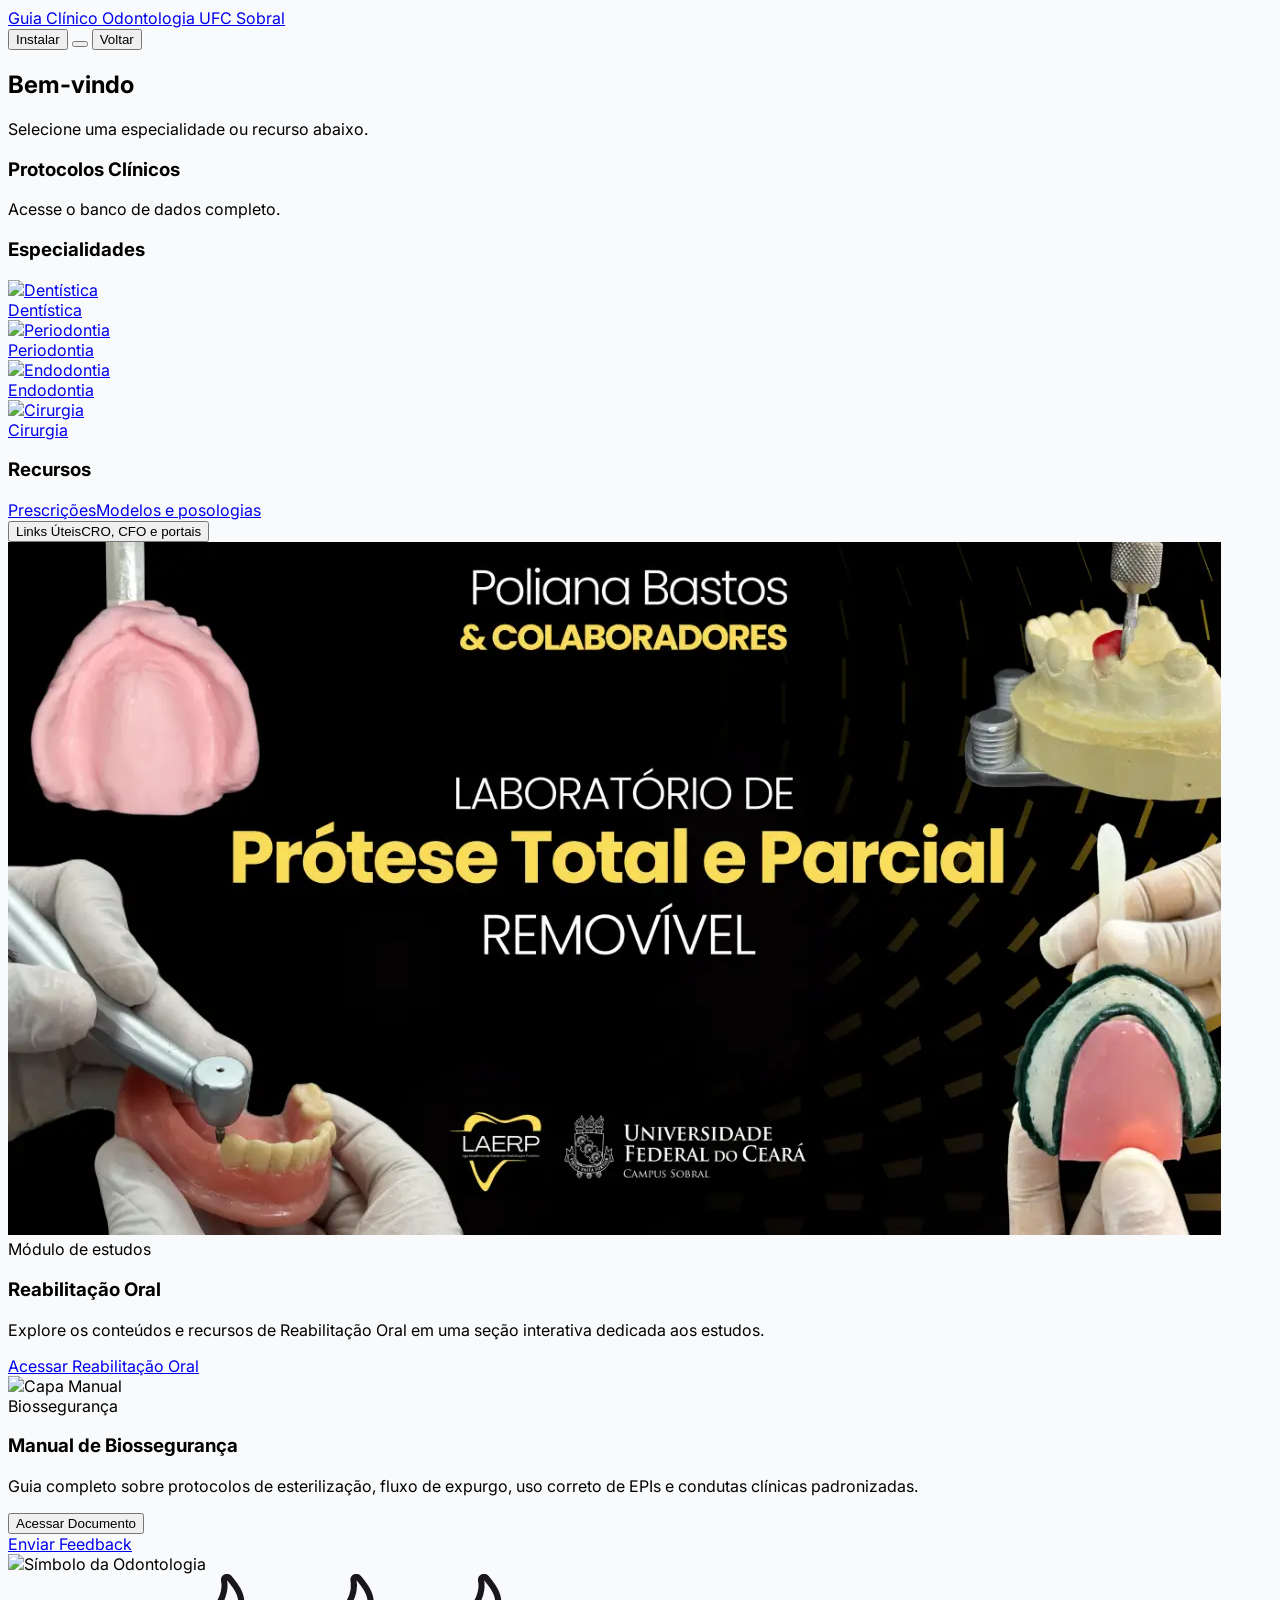
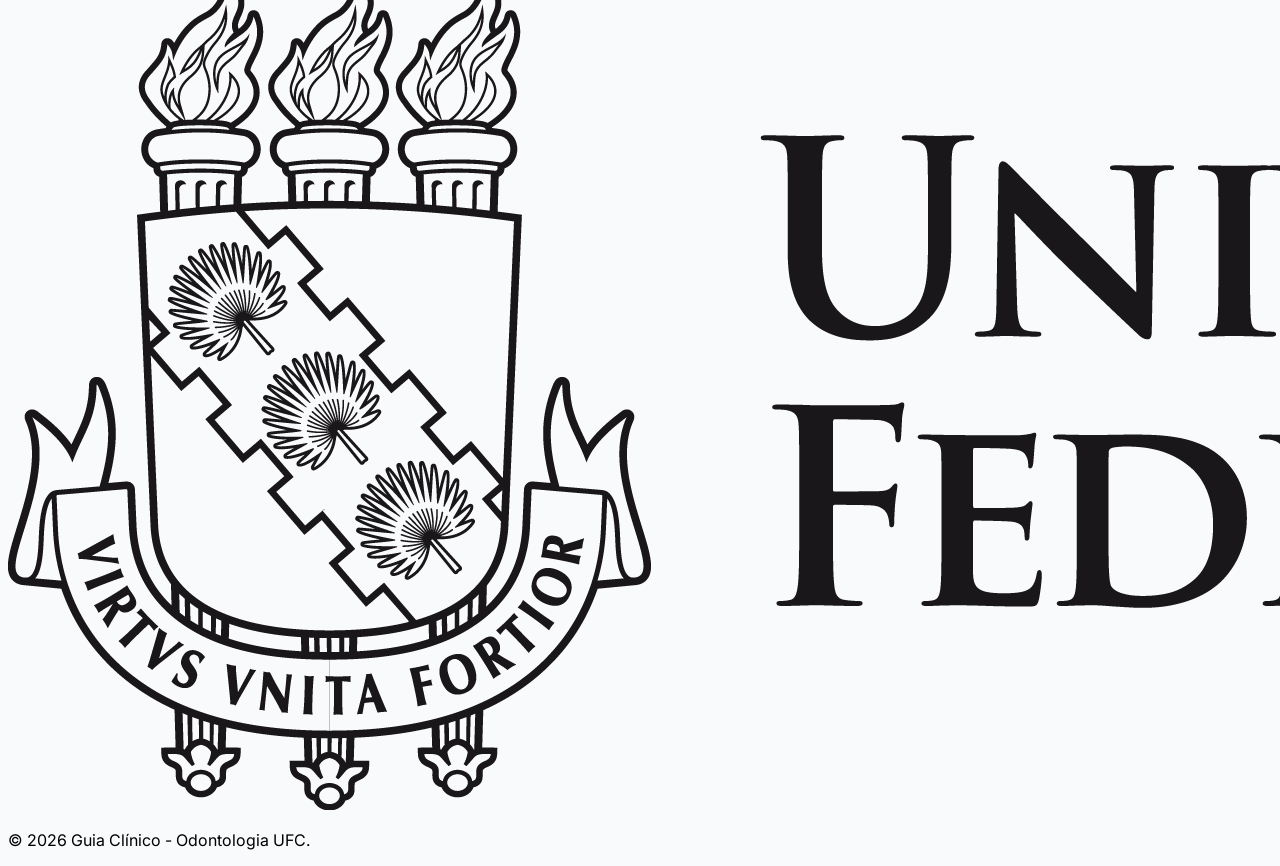
==== commit c00b4479: "Adicionar novo podcast Spotify aos Links Uteis" ====
--- a/index.html
+++ b/index.html
@@ -72,7 +72,22 @@
         }
     </script>
     <link rel="stylesheet" href="./style.css">
+
+<!-- Habilitar funcionamento offline do Guia Clínico -->
+<script>
+if ('serviceWorker' in navigator) {
+    window.addEventListener('load', () => {
+        navigator.serviceWorker.register('./sw.js', {
+            scope: './'
+        }).catch(error => {
+            console.error('Erro ao ativar modo offline:', error);
+        });
+    });
+}
+</script>
+    
 </head>
+    
 <body data-page="home" class="bg-gray-50 dark:bg-gray-900 dark:text-gray-100 text-gray-800 flex flex-col min-h-screen text-base antialiased transition-colors duration-200">
 
     <site-header></site-header>
@@ -109,28 +124,28 @@
                 <div class="grid grid-cols-2 md:grid-cols-4 gap-3 xs:gap-4">
                     
                     <a href="./dentistica.html" class="btn-card bg-white dark:bg-gray-800 dark:border-gray-700 rounded-xl border border-gray-200 shadow-sm flex flex-col cursor-pointer w-full h-36 xs:h-44 overflow-hidden p-0 group">
-                        <img src="./capas/dentistica.png" class="w-full h-24 xs:h-32 object-cover group-hover:scale-105 transition-transform duration-500" alt="Dentística">
+                        <img src="./capas/dentistica.webp" class="w-full h-24 xs:h-32 object-cover group-hover:scale-105 transition-transform duration-500" alt="Dentística">
                         <div class="flex-grow flex items-center justify-center bg-white dark:bg-gray-800 p-1">
                             <span class="font-semibold text-sm xs:text-base text-gray-700 dark:text-gray-300 group-hover:text-primary dark:group-hover:text-cyan-400 transition-colors">Dentística</span>
                         </div>
                     </a>
 
                     <a href="./periodontia.html" class="btn-card bg-white dark:bg-gray-800 dark:border-gray-700 rounded-xl border border-gray-200 shadow-sm flex flex-col cursor-pointer w-full h-36 xs:h-44 overflow-hidden p-0 group">
-                        <img src="./capas/periodontia.png" class="w-full h-24 xs:h-32 object-cover group-hover:scale-105 transition-transform duration-500" alt="Periodontia">
+                        <img src="./capas/periodontia.webp" class="w-full h-24 xs:h-32 object-cover group-hover:scale-105 transition-transform duration-500" alt="Periodontia">
                         <div class="flex-grow flex items-center justify-center bg-white dark:bg-gray-800 p-1">
                             <span class="font-semibold text-sm xs:text-base text-gray-700 dark:text-gray-300 group-hover:text-primary dark:group-hover:text-cyan-400 transition-colors">Periodontia</span>
                         </div>
                     </a>
 
                     <a href="./endodontia.html" class="btn-card bg-white dark:bg-gray-800 dark:border-gray-700 rounded-xl border border-gray-200 shadow-sm flex flex-col cursor-pointer w-full h-36 xs:h-44 overflow-hidden p-0 group">
-                        <img src="./capas/endodontia.png" class="w-full h-24 xs:h-32 object-cover group-hover:scale-105 transition-transform duration-500" alt="Endodontia">
+                        <img src="./capas/endodontia.webp" class="w-full h-24 xs:h-32 object-cover group-hover:scale-105 transition-transform duration-500" alt="Endodontia">
                         <div class="flex-grow flex items-center justify-center bg-white dark:bg-gray-800 p-1">
                             <span class="font-semibold text-sm xs:text-base text-gray-700 dark:text-gray-300 group-hover:text-primary dark:group-hover:text-cyan-400 transition-colors">Endodontia</span>
                         </div>
                     </a>
 
                     <a href="./cirurgia.html" class="btn-card bg-white dark:bg-gray-800 dark:border-gray-700 rounded-xl border border-gray-200 shadow-sm flex flex-col cursor-pointer w-full h-36 xs:h-44 overflow-hidden p-0 group">
-                        <img src="./capas/cirurgia.png" class="w-full h-24 xs:h-32 object-cover group-hover:scale-105 transition-transform duration-500" alt="Cirurgia">
+                        <img src="./capas/cirurgia.webp" class="w-full h-24 xs:h-32 object-cover group-hover:scale-105 transition-transform duration-500" alt="Cirurgia">
                         <div class="flex-grow flex items-center justify-center bg-white dark:bg-gray-800 p-1">
                             <span class="font-semibold text-sm xs:text-base text-gray-700 dark:text-gray-300 group-hover:text-primary dark:group-hover:text-cyan-400 transition-colors">Cirurgia</span>
                         </div>
@@ -203,7 +218,7 @@
 
                 <div class="p-6 sm:p-8 flex flex-col md:flex-row items-center md:items-start gap-6 md:gap-8 relative z-10">
                     <div class="w-40 sm:w-48 shrink-0 rounded-lg overflow-hidden group-hover:scale-[1.02] transition-transform duration-300">
-                        <img src="./capas/manual.png" alt="Capa Manual" class="w-full h-auto object-cover">
+                        <img src="./capas/manual.webp" alt="Capa Manual" class="w-full h-auto object-cover">
                     </div>
                     
                     <div class="flex-grow text-center md:text-left flex flex-col justify-center h-full py-2">
@@ -284,25 +299,29 @@
             <div class="bg-white dark:bg-gray-800 rounded-xl border border-gray-200 dark:border-gray-700 p-5 sm:p-8 shadow-sm">
                 <h2 class="text-2xl font-bold text-gray-900 dark:text-white mb-3">Links Úteis</h2>
                 <p class="text-sm text-gray-500 dark:text-gray-400">Canais educacionais, podcasts e portais da Odontologia.</p>
-                <div class="rich-text mt-5"><div class="space-y-6 text-sm">
+                <div class="mt-5"><div class="space-y-6 text-sm">
                     <div>
                         <h4 class="font-bold text-gray-800 dark:text-gray-200 mt-6 mb-3 flex items-center gap-2"><i data-lucide="video" class="w-5 h-5 text-red-600 dark:text-red-400"></i> Canais Recomendados</h4>
                         <div class="grid grid-cols-1 sm:grid-cols-2 gap-3">
                             <a href="https://youtube.com/@deolhonaperiodontiaufc-cam693?si=VatiQZ6QlFN97cdf" target="_blank" rel="noopener noreferrer" class="p-3 bg-white dark:bg-gray-800 dark:border-gray-700 border border-gray-200 rounded-lg flex items-center gap-3 hover:border-red-500 transition shadow-sm">
-                                <i data-lucide="youtube" class="w-6 h-6 text-red-600 dark:text-red-400"></i>
+                                <svg viewBox="0 0 24 24" class="w-6 h-6 shrink-0" aria-hidden="true" focusable="false"><rect x="1" y="4.5" width="22" height="15" rx="5" fill="#dc2626"></rect><path d="M10 8.5L16 12L10 15.5Z" fill="#ffffff"></path></svg>
                                 <div><span class="block font-semibold text-gray-800 dark:text-gray-200 text-sm">De Olho na Periodontia</span><span class="text-xs text-gray-500 dark:text-gray-400">UFC Sobral</span></div>
                             </a>
                             <a href="https://youtube.com/@dentisticaeesculturadental3098?si=GXLxIP-M6OBgPg-q" target="_blank" rel="noopener noreferrer" class="p-3 bg-white dark:bg-gray-800 dark:border-gray-700 border border-gray-200 rounded-lg flex items-center gap-3 hover:border-red-500 transition shadow-sm">
-                                <i data-lucide="youtube" class="w-6 h-6 text-red-600 dark:text-red-400"></i>
+                                <svg viewBox="0 0 24 24" class="w-6 h-6 shrink-0" aria-hidden="true" focusable="false"><rect x="1" y="4.5" width="22" height="15" rx="5" fill="#dc2626"></rect><path d="M10 8.5L16 12L10 15.5Z" fill="#ffffff"></path></svg>
                                 <div><span class="block font-semibold text-gray-800 dark:text-gray-200 text-sm">Dentística e Escultura Dental</span><span class="text-xs text-gray-500 dark:text-gray-400">Canal Educativo</span></div>
                             </a>
                             <a href="https://youtube.com/@equipededentisticaufcsobra6651?si=kfUdVhuAx5Qox4UT" target="_blank" rel="noopener noreferrer" class="p-3 bg-white dark:bg-gray-800 dark:border-gray-700 border border-gray-200 rounded-lg flex items-center gap-3 hover:border-red-500 transition shadow-sm">
-                                <i data-lucide="youtube" class="w-6 h-6 text-red-600 dark:text-red-400"></i>
+                                <svg viewBox="0 0 24 24" class="w-6 h-6 shrink-0" aria-hidden="true" focusable="false"><rect x="1" y="4.5" width="22" height="15" rx="5" fill="#dc2626"></rect><path d="M10 8.5L16 12L10 15.5Z" fill="#ffffff"></path></svg>
                                 <div><span class="block font-semibold text-gray-800 dark:text-gray-200 text-sm">Equipe de Dentística</span><span class="text-xs text-gray-500 dark:text-gray-400">UFC Sobral</span></div>
                             </a>
                             <a href="https://open.spotify.com/show/7nxXta4sQfycT6eU9NGMwC?si=Oyp7haWTS7qQN_cGLQqNVQ" target="_blank" rel="noopener noreferrer" class="p-3 bg-white dark:bg-gray-800 dark:border-gray-700 border border-gray-200 rounded-lg flex items-center gap-3 hover:border-green-500 transition shadow-sm">
                                 <i data-lucide="mic" class="w-6 h-6 text-green-600 dark:text-green-400"></i>
                                 <div><span class="block font-semibold text-gray-800 dark:text-gray-200 text-sm">Podcast Odontologia</span><span class="text-xs text-gray-500 dark:text-gray-400">Spotify</span></div>
+                            </a>
+                            <a href="https://open.spotify.com/show/2ggj2RmSg7Mss8QYETRujI?si=zEnW5jauQ-eRE9KC1hmNJA" target="_blank" rel="noopener noreferrer" aria-label="Abrir podcast no Spotify" class="p-3 bg-white dark:bg-gray-800 dark:border-gray-700 border border-gray-200 rounded-lg flex items-center gap-3 hover:border-green-500 transition shadow-sm">
+                                <i data-lucide="mic" class="w-6 h-6 shrink-0 text-green-600 dark:text-green-400" aria-hidden="true"></i>
+                                <div><span class="block font-semibold text-gray-800 dark:text-gray-200 text-sm">Podcast no Spotify</span><span class="text-xs text-gray-500 dark:text-gray-400">Ouvir episódios no Spotify</span></div>
                             </a>
                         </div>
                     </div>
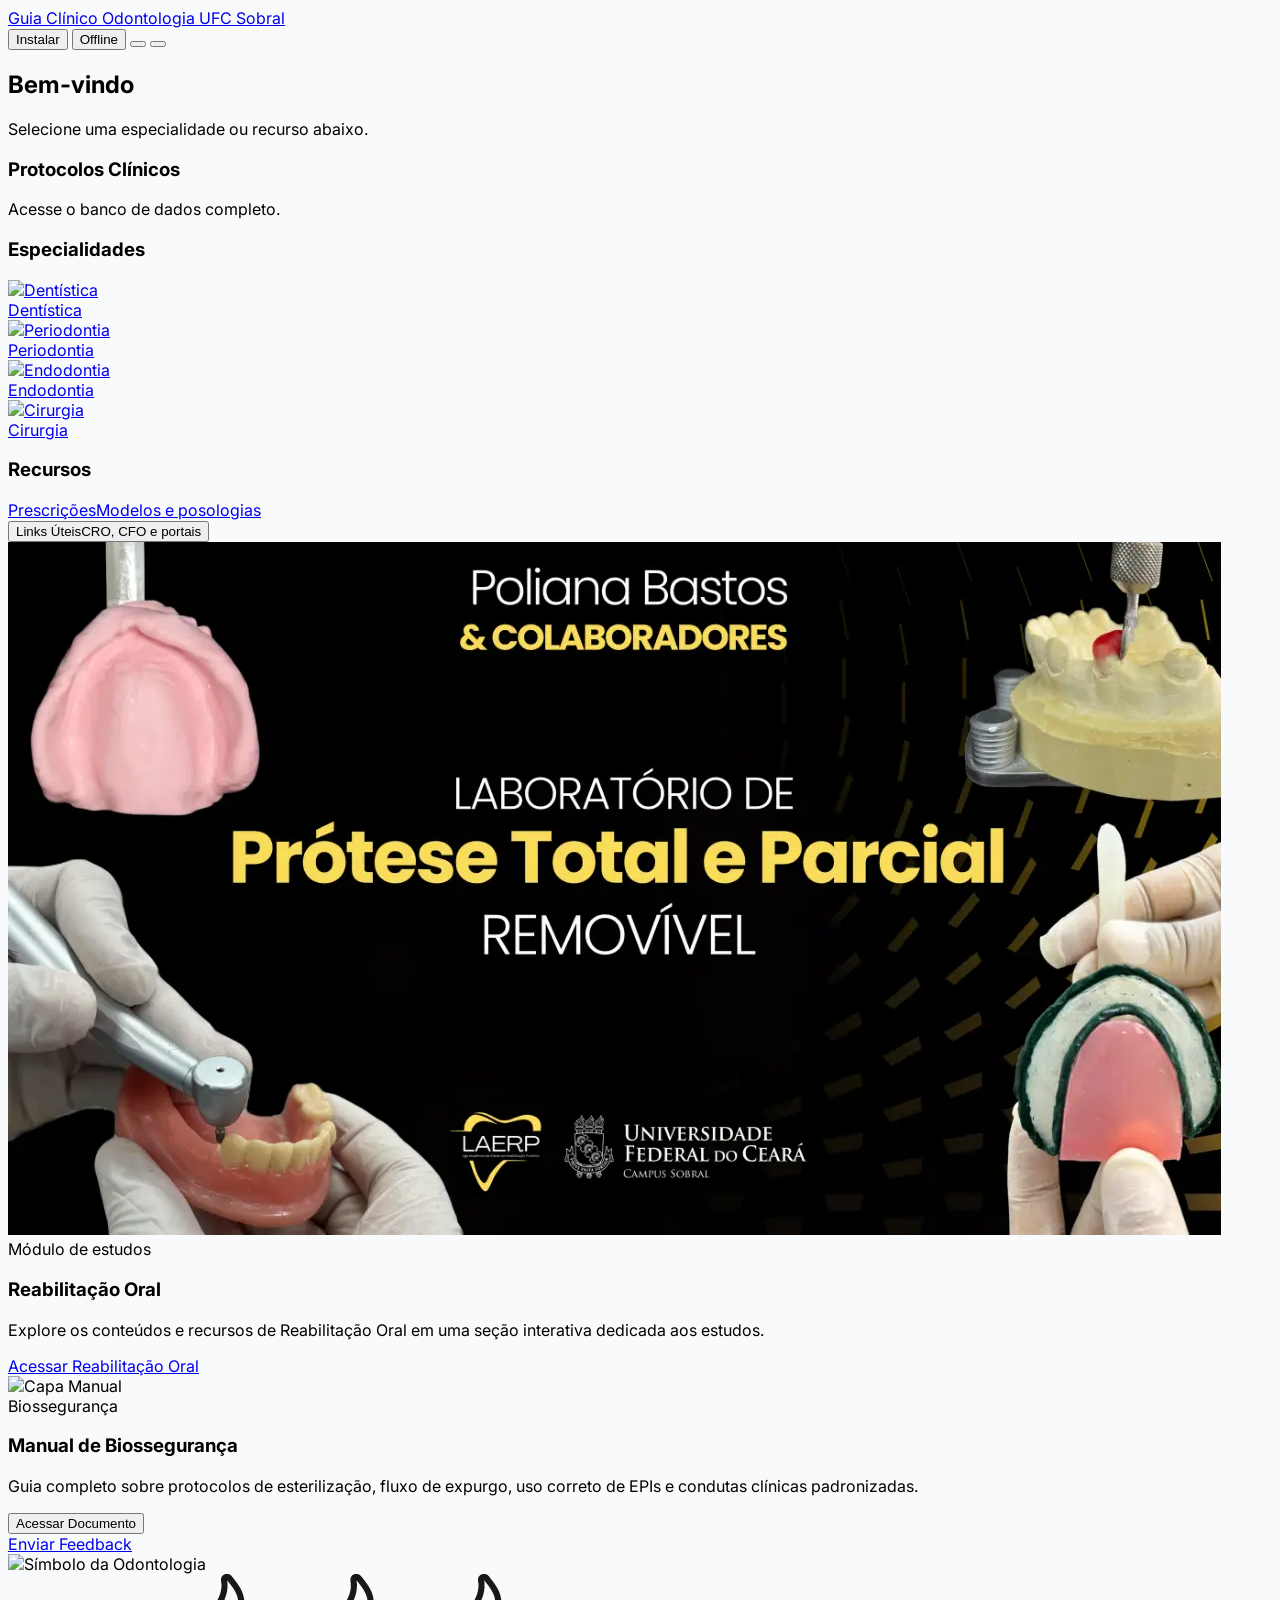
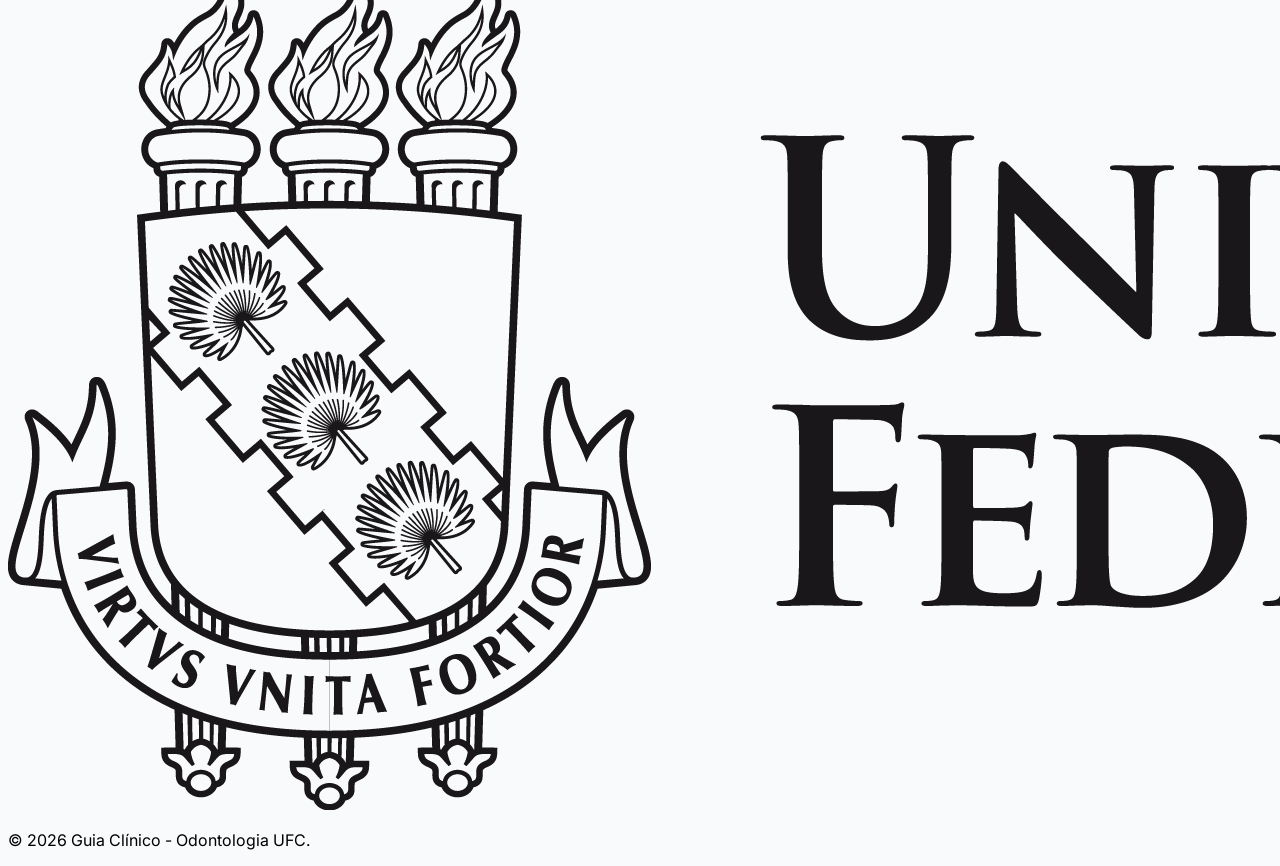
==== commit 5a0da3d1: "Melhora layout responsivo da seção Links Úteis" ====
--- a/index.html
+++ b/index.html
@@ -295,52 +295,85 @@
         </div>
 
         <!-- Conteúdo fixo, independente dos cadastros de protocolos. -->
-        <div id="view-links" class="view-section space-y-5">
-            <div class="bg-white dark:bg-gray-800 rounded-xl border border-gray-200 dark:border-gray-700 p-5 sm:p-8 shadow-sm">
-                <h2 class="text-2xl font-bold text-gray-900 dark:text-white mb-3">Links Úteis</h2>
-                <p class="text-sm text-gray-500 dark:text-gray-400">Canais educacionais, podcasts e portais da Odontologia.</p>
-                <div class="mt-5"><div class="space-y-6 text-sm">
-                    <div>
-                        <h4 class="font-bold text-gray-800 dark:text-gray-200 mt-6 mb-3 flex items-center gap-2"><i data-lucide="video" class="w-5 h-5 text-red-600 dark:text-red-400"></i> Canais Recomendados</h4>
-                        <div class="grid grid-cols-1 sm:grid-cols-2 gap-3">
-                            <a href="https://youtube.com/@deolhonaperiodontiaufc-cam693?si=VatiQZ6QlFN97cdf" target="_blank" rel="noopener noreferrer" class="p-3 bg-white dark:bg-gray-800 dark:border-gray-700 border border-gray-200 rounded-lg flex items-center gap-3 hover:border-red-500 transition shadow-sm">
-                                <svg viewBox="0 0 24 24" class="w-6 h-6 shrink-0" aria-hidden="true" focusable="false"><rect x="1" y="4.5" width="22" height="15" rx="5" fill="#dc2626"></rect><path d="M10 8.5L16 12L10 15.5Z" fill="#ffffff"></path></svg>
-                                <div><span class="block font-semibold text-gray-800 dark:text-gray-200 text-sm">De Olho na Periodontia</span><span class="text-xs text-gray-500 dark:text-gray-400">UFC Sobral</span></div>
-                            </a>
-                            <a href="https://youtube.com/@dentisticaeesculturadental3098?si=GXLxIP-M6OBgPg-q" target="_blank" rel="noopener noreferrer" class="p-3 bg-white dark:bg-gray-800 dark:border-gray-700 border border-gray-200 rounded-lg flex items-center gap-3 hover:border-red-500 transition shadow-sm">
-                                <svg viewBox="0 0 24 24" class="w-6 h-6 shrink-0" aria-hidden="true" focusable="false"><rect x="1" y="4.5" width="22" height="15" rx="5" fill="#dc2626"></rect><path d="M10 8.5L16 12L10 15.5Z" fill="#ffffff"></path></svg>
-                                <div><span class="block font-semibold text-gray-800 dark:text-gray-200 text-sm">Dentística e Escultura Dental</span><span class="text-xs text-gray-500 dark:text-gray-400">Canal Educativo</span></div>
-                            </a>
-                            <a href="https://youtube.com/@equipededentisticaufcsobra6651?si=kfUdVhuAx5Qox4UT" target="_blank" rel="noopener noreferrer" class="p-3 bg-white dark:bg-gray-800 dark:border-gray-700 border border-gray-200 rounded-lg flex items-center gap-3 hover:border-red-500 transition shadow-sm">
-                                <svg viewBox="0 0 24 24" class="w-6 h-6 shrink-0" aria-hidden="true" focusable="false"><rect x="1" y="4.5" width="22" height="15" rx="5" fill="#dc2626"></rect><path d="M10 8.5L16 12L10 15.5Z" fill="#ffffff"></path></svg>
-                                <div><span class="block font-semibold text-gray-800 dark:text-gray-200 text-sm">Equipe de Dentística</span><span class="text-xs text-gray-500 dark:text-gray-400">UFC Sobral</span></div>
-                            </a>
-                            <a href="https://open.spotify.com/show/7nxXta4sQfycT6eU9NGMwC?si=Oyp7haWTS7qQN_cGLQqNVQ" target="_blank" rel="noopener noreferrer" class="p-3 bg-white dark:bg-gray-800 dark:border-gray-700 border border-gray-200 rounded-lg flex items-center gap-3 hover:border-green-500 transition shadow-sm">
-                                <i data-lucide="mic" class="w-6 h-6 text-green-600 dark:text-green-400"></i>
-                                <div><span class="block font-semibold text-gray-800 dark:text-gray-200 text-sm">Podcast Odontologia</span><span class="text-xs text-gray-500 dark:text-gray-400">Spotify</span></div>
-                            </a>
-                            <a href="https://open.spotify.com/show/2ggj2RmSg7Mss8QYETRujI?si=zEnW5jauQ-eRE9KC1hmNJA" target="_blank" rel="noopener noreferrer" aria-label="Abrir podcast no Spotify" class="p-3 bg-white dark:bg-gray-800 dark:border-gray-700 border border-gray-200 rounded-lg flex items-center gap-3 hover:border-green-500 transition shadow-sm">
-                                <i data-lucide="mic" class="w-6 h-6 shrink-0 text-green-600 dark:text-green-400" aria-hidden="true"></i>
-                                <div><span class="block font-semibold text-gray-800 dark:text-gray-200 text-sm">Podcast no Spotify</span><span class="text-xs text-gray-500 dark:text-gray-400">Ouvir episódios no Spotify</span></div>
-                            </a>
-                        </div>
-                    </div>
-                    
-                    <div>
-                        <h4 class="font-bold text-gray-800 dark:text-gray-200 mt-6 mb-3 flex items-center gap-2"><i data-lucide="link" class="w-5 h-5 text-gray-600 dark:text-gray-400"></i> Portais Importantes</h4>
-                        <div class="grid grid-cols-1 sm:grid-cols-2 gap-3">
-                            <a href="https://website.cfo.org.br/" target="_blank" rel="noopener noreferrer" class="p-3 bg-white dark:bg-gray-800 dark:border-gray-700 border border-gray-200 rounded-lg flex items-center gap-3 hover:border-blue-500 transition shadow-sm">
-                                <i data-lucide="external-link" class="w-5 h-5 text-gray-600 dark:text-gray-400"></i>
-                                <div><span class="block font-semibold text-gray-800 dark:text-gray-200 text-sm">CFO</span><span class="text-xs text-gray-500 dark:text-gray-400">Conselho Federal</span></div>
-                            </a>
-                             <a href="https://www.cro-ce.org.br/" target="_blank" rel="noopener noreferrer" class="p-3 bg-white dark:bg-gray-800 dark:border-gray-700 border border-gray-200 rounded-lg flex items-center gap-3 hover:border-blue-500 transition shadow-sm">
-                                <i data-lucide="external-link" class="w-5 h-5 text-gray-600 dark:text-gray-400"></i>
-                                <div><span class="block font-semibold text-gray-800 dark:text-gray-200 text-sm">CRO-CE</span><span class="text-xs text-gray-500 dark:text-gray-400">Conselho Regional</span></div>
-                            </a>
-                        </div>
-                    </div>
-                </div></div>
-            </div>
+        <div id="view-links" class="view-section space-y-7">
+            <header class="relative overflow-hidden rounded-2xl border border-cyan-100 dark:border-gray-700 bg-gradient-to-br from-cyan-50 via-white to-sky-50 dark:from-gray-800 dark:via-gray-800 dark:to-cyan-950/30 p-5 sm:p-8 shadow-sm">
+                <div class="pointer-events-none absolute -right-12 -top-12 h-44 w-44 rounded-full bg-cyan-200/30 dark:bg-cyan-600/10" aria-hidden="true"></div>
+                <div class="relative">
+                    <span class="mb-3 inline-flex items-center gap-2 rounded-full bg-white/80 dark:bg-gray-700/70 px-3 py-1.5 text-xs font-semibold text-primary dark:text-cyan-300 ring-1 ring-cyan-100 dark:ring-gray-600">
+                        <i data-lucide="bookmark" class="h-3.5 w-3.5" aria-hidden="true"></i> Recursos complementares
+                    </span>
+                    <h2 class="text-2xl sm:text-3xl font-bold tracking-tight text-gray-900 dark:text-white">Links Úteis</h2>
+                    <p class="mt-2 max-w-2xl text-sm sm:text-base leading-relaxed text-gray-600 dark:text-gray-300">Canais educacionais, podcasts e portais da Odontologia.</p>
+                    <div class="mt-5 flex flex-wrap items-center gap-2 text-xs font-medium">
+                        <span class="inline-flex items-center gap-1.5 rounded-full border border-gray-200 dark:border-gray-600 bg-white/70 dark:bg-gray-700/60 px-3 py-1.5 text-gray-600 dark:text-gray-300"><i data-lucide="play-circle" class="h-3.5 w-3.5 text-red-500" aria-hidden="true"></i> Vídeos</span>
+                        <span class="inline-flex items-center gap-1.5 rounded-full border border-gray-200 dark:border-gray-600 bg-white/70 dark:bg-gray-700/60 px-3 py-1.5 text-gray-600 dark:text-gray-300"><i data-lucide="headphones" class="h-3.5 w-3.5 text-emerald-500" aria-hidden="true"></i> Podcasts</span>
+                        <span class="inline-flex items-center gap-1.5 rounded-full border border-gray-200 dark:border-gray-600 bg-white/70 dark:bg-gray-700/60 px-3 py-1.5 text-gray-600 dark:text-gray-300"><i data-lucide="landmark" class="h-3.5 w-3.5 text-primary dark:text-cyan-400" aria-hidden="true"></i> Portais</span>
+                    </div>
+                </div>
+            </header>
+            <section aria-labelledby="links-canais-titulo" class="space-y-3">
+                <div class="flex items-start gap-3">
+                    <span class="flex h-10 w-10 shrink-0 items-center justify-center rounded-xl bg-red-50 dark:bg-red-950/40"><i data-lucide="video" class="h-5 w-5 text-red-600 dark:text-red-400" aria-hidden="true"></i></span>
+                    <div class="min-w-0"><h3 id="links-canais-titulo" class="text-lg font-bold text-gray-900 dark:text-white">Canais Recomendados</h3><p class="text-xs sm:text-sm text-gray-500 dark:text-gray-400">Conteúdos em vídeo para complementar seus estudos.</p></div>
+                </div>
+                <div class="grid grid-cols-1 md:grid-cols-2 gap-3">
+                    <a href="https://youtube.com/@deolhonaperiodontiaufc-cam693?si=VatiQZ6QlFN97cdf" target="_blank" rel="noopener noreferrer" class="group flex min-w-0 min-h-[88px] items-center gap-3 rounded-2xl border border-gray-200 dark:border-gray-700 bg-white dark:bg-gray-800 p-4 shadow-sm transition-all duration-200 hover:-translate-y-0.5 hover:shadow-md hover:border-red-300 dark:hover:border-red-800 focus-visible:outline-none focus-visible:ring-2 focus-visible:ring-red-500 focus-visible:ring-offset-2 dark:focus-visible:ring-offset-gray-900">
+                        <span class="flex h-12 w-12 shrink-0 items-center justify-center rounded-xl bg-red-50 dark:bg-red-950/40"><svg viewBox="0 0 24 24" class="h-7 w-7" aria-hidden="true" focusable="false"><rect x="1" y="4.5" width="22" height="15" rx="5" fill="#dc2626"/><path d="M10 8.5L16 12L10 15.5Z" fill="#fff"/></svg></span>
+                        <span class="min-w-0 flex-1"><span class="block text-sm sm:text-base font-semibold leading-snug text-gray-800 dark:text-gray-100">De Olho na Periodontia</span><span class="mt-1 block text-xs leading-relaxed text-gray-500 dark:text-gray-400">UFC Sobral</span></span>
+                        <i data-lucide="arrow-up-right" class="h-4 w-4 shrink-0 text-gray-400 dark:text-gray-500 transition-transform group-hover:-translate-y-0.5 group-hover:translate-x-0.5" aria-hidden="true"></i>
+                    </a>
+                    <a href="https://youtube.com/@dentisticaeesculturadental3098?si=GXLxIP-M6OBgPg-q" target="_blank" rel="noopener noreferrer" class="group flex min-w-0 min-h-[88px] items-center gap-3 rounded-2xl border border-gray-200 dark:border-gray-700 bg-white dark:bg-gray-800 p-4 shadow-sm transition-all duration-200 hover:-translate-y-0.5 hover:shadow-md hover:border-red-300 dark:hover:border-red-800 focus-visible:outline-none focus-visible:ring-2 focus-visible:ring-red-500 focus-visible:ring-offset-2 dark:focus-visible:ring-offset-gray-900">
+                        <span class="flex h-12 w-12 shrink-0 items-center justify-center rounded-xl bg-red-50 dark:bg-red-950/40"><svg viewBox="0 0 24 24" class="h-7 w-7" aria-hidden="true" focusable="false"><rect x="1" y="4.5" width="22" height="15" rx="5" fill="#dc2626"/><path d="M10 8.5L16 12L10 15.5Z" fill="#fff"/></svg></span>
+                        <span class="min-w-0 flex-1"><span class="block text-sm sm:text-base font-semibold leading-snug text-gray-800 dark:text-gray-100">Dentística e Escultura Dental</span><span class="mt-1 block text-xs leading-relaxed text-gray-500 dark:text-gray-400">Canal Educativo</span></span>
+                        <i data-lucide="arrow-up-right" class="h-4 w-4 shrink-0 text-gray-400 dark:text-gray-500 transition-transform group-hover:-translate-y-0.5 group-hover:translate-x-0.5" aria-hidden="true"></i>
+                    </a>
+                    <a href="https://youtube.com/@equipededentisticaufcsobra6651?si=kfUdVhuAx5Qox4UT" target="_blank" rel="noopener noreferrer" class="group flex min-w-0 min-h-[88px] items-center gap-3 rounded-2xl border border-gray-200 dark:border-gray-700 bg-white dark:bg-gray-800 p-4 shadow-sm transition-all duration-200 hover:-translate-y-0.5 hover:shadow-md hover:border-red-300 dark:hover:border-red-800 focus-visible:outline-none focus-visible:ring-2 focus-visible:ring-red-500 focus-visible:ring-offset-2 dark:focus-visible:ring-offset-gray-900">
+                        <span class="flex h-12 w-12 shrink-0 items-center justify-center rounded-xl bg-red-50 dark:bg-red-950/40"><svg viewBox="0 0 24 24" class="h-7 w-7" aria-hidden="true" focusable="false"><rect x="1" y="4.5" width="22" height="15" rx="5" fill="#dc2626"/><path d="M10 8.5L16 12L10 15.5Z" fill="#fff"/></svg></span>
+                        <span class="min-w-0 flex-1"><span class="block text-sm sm:text-base font-semibold leading-snug text-gray-800 dark:text-gray-100">Equipe de Dentística</span><span class="mt-1 block text-xs leading-relaxed text-gray-500 dark:text-gray-400">UFC Sobral</span></span>
+                        <i data-lucide="arrow-up-right" class="h-4 w-4 shrink-0 text-gray-400 dark:text-gray-500 transition-transform group-hover:-translate-y-0.5 group-hover:translate-x-0.5" aria-hidden="true"></i>
+                    </a>
+                </div>
+            </section>
+            <section aria-labelledby="links-podcasts-titulo" class="space-y-3">
+                <div class="flex items-start gap-3">
+                    <span class="flex h-10 w-10 shrink-0 items-center justify-center rounded-xl bg-emerald-50 dark:bg-emerald-950/40"><i data-lucide="headphones" class="h-5 w-5 text-emerald-600 dark:text-emerald-400" aria-hidden="true"></i></span>
+                    <div class="min-w-0"><h3 id="links-podcasts-titulo" class="text-lg font-bold text-gray-900 dark:text-white">Podcasts</h3><p class="text-xs sm:text-sm text-gray-500 dark:text-gray-400">Ouça conteúdos de Odontologia no Spotify.</p></div>
+                </div>
+                <div class="grid grid-cols-1 sm:grid-cols-2 gap-3">
+                    <a href="https://open.spotify.com/show/7nxXta4sQfycT6eU9NGMwC?si=Oyp7haWTS7qQN_cGLQqNVQ" target="_blank" rel="noopener noreferrer" class="group flex min-w-0 min-h-[88px] items-center gap-3 rounded-2xl border border-gray-200 dark:border-gray-700 bg-white dark:bg-gray-800 p-4 shadow-sm transition-all duration-200 hover:-translate-y-0.5 hover:shadow-md hover:border-emerald-300 dark:hover:border-emerald-800 focus-visible:outline-none focus-visible:ring-2 focus-visible:ring-emerald-500 focus-visible:ring-offset-2 dark:focus-visible:ring-offset-gray-900">
+                        <span class="flex h-12 w-12 shrink-0 items-center justify-center rounded-xl bg-emerald-50 dark:bg-emerald-950/40"><i data-lucide="mic" class="h-6 w-6 text-emerald-600 dark:text-emerald-400" aria-hidden="true"></i></span>
+                        <span class="min-w-0 flex-1"><span class="block text-sm sm:text-base font-semibold leading-snug text-gray-800 dark:text-gray-100">Podontocast</span><span class="mt-1 block text-xs leading-relaxed text-gray-500 dark:text-gray-400">Spotify</span></span>
+                        <i data-lucide="arrow-up-right" class="h-4 w-4 shrink-0 text-gray-400 dark:text-gray-500 transition-transform group-hover:-translate-y-0.5 group-hover:translate-x-0.5" aria-hidden="true"></i>
+                    </a>
+                    <a href="https://open.spotify.com/show/2ggj2RmSg7Mss8QYETRujI?si=zEnW5jauQ-eRE9KC1hmNJA" target="_blank" rel="noopener noreferrer" aria-label="Abrir Pod Reabilitar no Spotify" class="group flex min-w-0 min-h-[88px] items-center gap-3 rounded-2xl border border-gray-200 dark:border-gray-700 bg-white dark:bg-gray-800 p-4 shadow-sm transition-all duration-200 hover:-translate-y-0.5 hover:shadow-md hover:border-emerald-300 dark:hover:border-emerald-800 focus-visible:outline-none focus-visible:ring-2 focus-visible:ring-emerald-500 focus-visible:ring-offset-2 dark:focus-visible:ring-offset-gray-900">
+                        <span class="flex h-12 w-12 shrink-0 items-center justify-center rounded-xl bg-emerald-50 dark:bg-emerald-950/40"><i data-lucide="mic" class="h-6 w-6 text-emerald-600 dark:text-emerald-400" aria-hidden="true"></i></span>
+                        <span class="min-w-0 flex-1"><span class="block text-sm sm:text-base font-semibold leading-snug text-gray-800 dark:text-gray-100">Pod Reabilitar</span><span class="mt-1 block text-xs leading-relaxed text-gray-500 dark:text-gray-400">Ouvir episódios no Spotify</span></span>
+                        <i data-lucide="arrow-up-right" class="h-4 w-4 shrink-0 text-gray-400 dark:text-gray-500 transition-transform group-hover:-translate-y-0.5 group-hover:translate-x-0.5" aria-hidden="true"></i>
+                    </a>
+                </div>
+            </section>
+            <section aria-labelledby="links-portais-titulo" class="space-y-3">
+                <div class="flex items-start gap-3">
+                    <span class="flex h-10 w-10 shrink-0 items-center justify-center rounded-xl bg-cyan-50 dark:bg-cyan-950/40"><i data-lucide="landmark" class="h-5 w-5 text-primary dark:text-cyan-400" aria-hidden="true"></i></span>
+                    <div class="min-w-0"><h3 id="links-portais-titulo" class="text-lg font-bold text-gray-900 dark:text-white">Portais Importantes</h3><p class="text-xs sm:text-sm text-gray-500 dark:text-gray-400">Acesso aos conselhos de Odontologia.</p></div>
+                </div>
+                <div class="grid grid-cols-1 sm:grid-cols-2 gap-3">
+                    <a href="https://website.cfo.org.br/" target="_blank" rel="noopener noreferrer" class="group flex min-w-0 min-h-[88px] items-center gap-3 rounded-2xl border border-gray-200 dark:border-gray-700 bg-white dark:bg-gray-800 p-4 shadow-sm transition-all duration-200 hover:-translate-y-0.5 hover:shadow-md hover:border-cyan-300 dark:hover:border-cyan-800 focus-visible:outline-none focus-visible:ring-2 focus-visible:ring-cyan-600 focus-visible:ring-offset-2 dark:focus-visible:ring-offset-gray-900">
+                        <span class="flex h-12 w-12 shrink-0 items-center justify-center rounded-xl bg-cyan-50 dark:bg-cyan-950/40"><i data-lucide="landmark" class="h-6 w-6 text-primary dark:text-cyan-400" aria-hidden="true"></i></span>
+                        <span class="min-w-0 flex-1"><span class="block text-sm sm:text-base font-semibold leading-snug text-gray-800 dark:text-gray-100">CFO</span><span class="mt-1 block text-xs leading-relaxed text-gray-500 dark:text-gray-400">Conselho Federal</span></span>
+                        <i data-lucide="arrow-up-right" class="h-4 w-4 shrink-0 text-gray-400 dark:text-gray-500 transition-transform group-hover:-translate-y-0.5 group-hover:translate-x-0.5" aria-hidden="true"></i>
+                    </a>
+                    <a href="https://www.cro-ce.org.br/" target="_blank" rel="noopener noreferrer" class="group flex min-w-0 min-h-[88px] items-center gap-3 rounded-2xl border border-gray-200 dark:border-gray-700 bg-white dark:bg-gray-800 p-4 shadow-sm transition-all duration-200 hover:-translate-y-0.5 hover:shadow-md hover:border-cyan-300 dark:hover:border-cyan-800 focus-visible:outline-none focus-visible:ring-2 focus-visible:ring-cyan-600 focus-visible:ring-offset-2 dark:focus-visible:ring-offset-gray-900">
+                        <span class="flex h-12 w-12 shrink-0 items-center justify-center rounded-xl bg-cyan-50 dark:bg-cyan-950/40"><i data-lucide="landmark" class="h-6 w-6 text-primary dark:text-cyan-400" aria-hidden="true"></i></span>
+                        <span class="min-w-0 flex-1"><span class="block text-sm sm:text-base font-semibold leading-snug text-gray-800 dark:text-gray-100">CRO-CE</span><span class="mt-1 block text-xs leading-relaxed text-gray-500 dark:text-gray-400">Conselho Regional</span></span>
+                        <i data-lucide="arrow-up-right" class="h-4 w-4 shrink-0 text-gray-400 dark:text-gray-500 transition-transform group-hover:-translate-y-0.5 group-hover:translate-x-0.5" aria-hidden="true"></i>
+                    </a>
+                </div>
+            </section>
+            <p class="flex items-start gap-2 rounded-xl border border-gray-200 dark:border-gray-700 bg-gray-100/70 dark:bg-gray-800/60 px-4 py-3 text-xs leading-relaxed text-gray-500 dark:text-gray-400">
+                <i data-lucide="wifi" class="mt-0.5 h-4 w-4 shrink-0" aria-hidden="true"></i>
+                Esses recursos são externos e precisam de conexão com a internet para serem acessados.
+            </p>
         </div>
 
         <div id="view-feedback" class="view-section">
